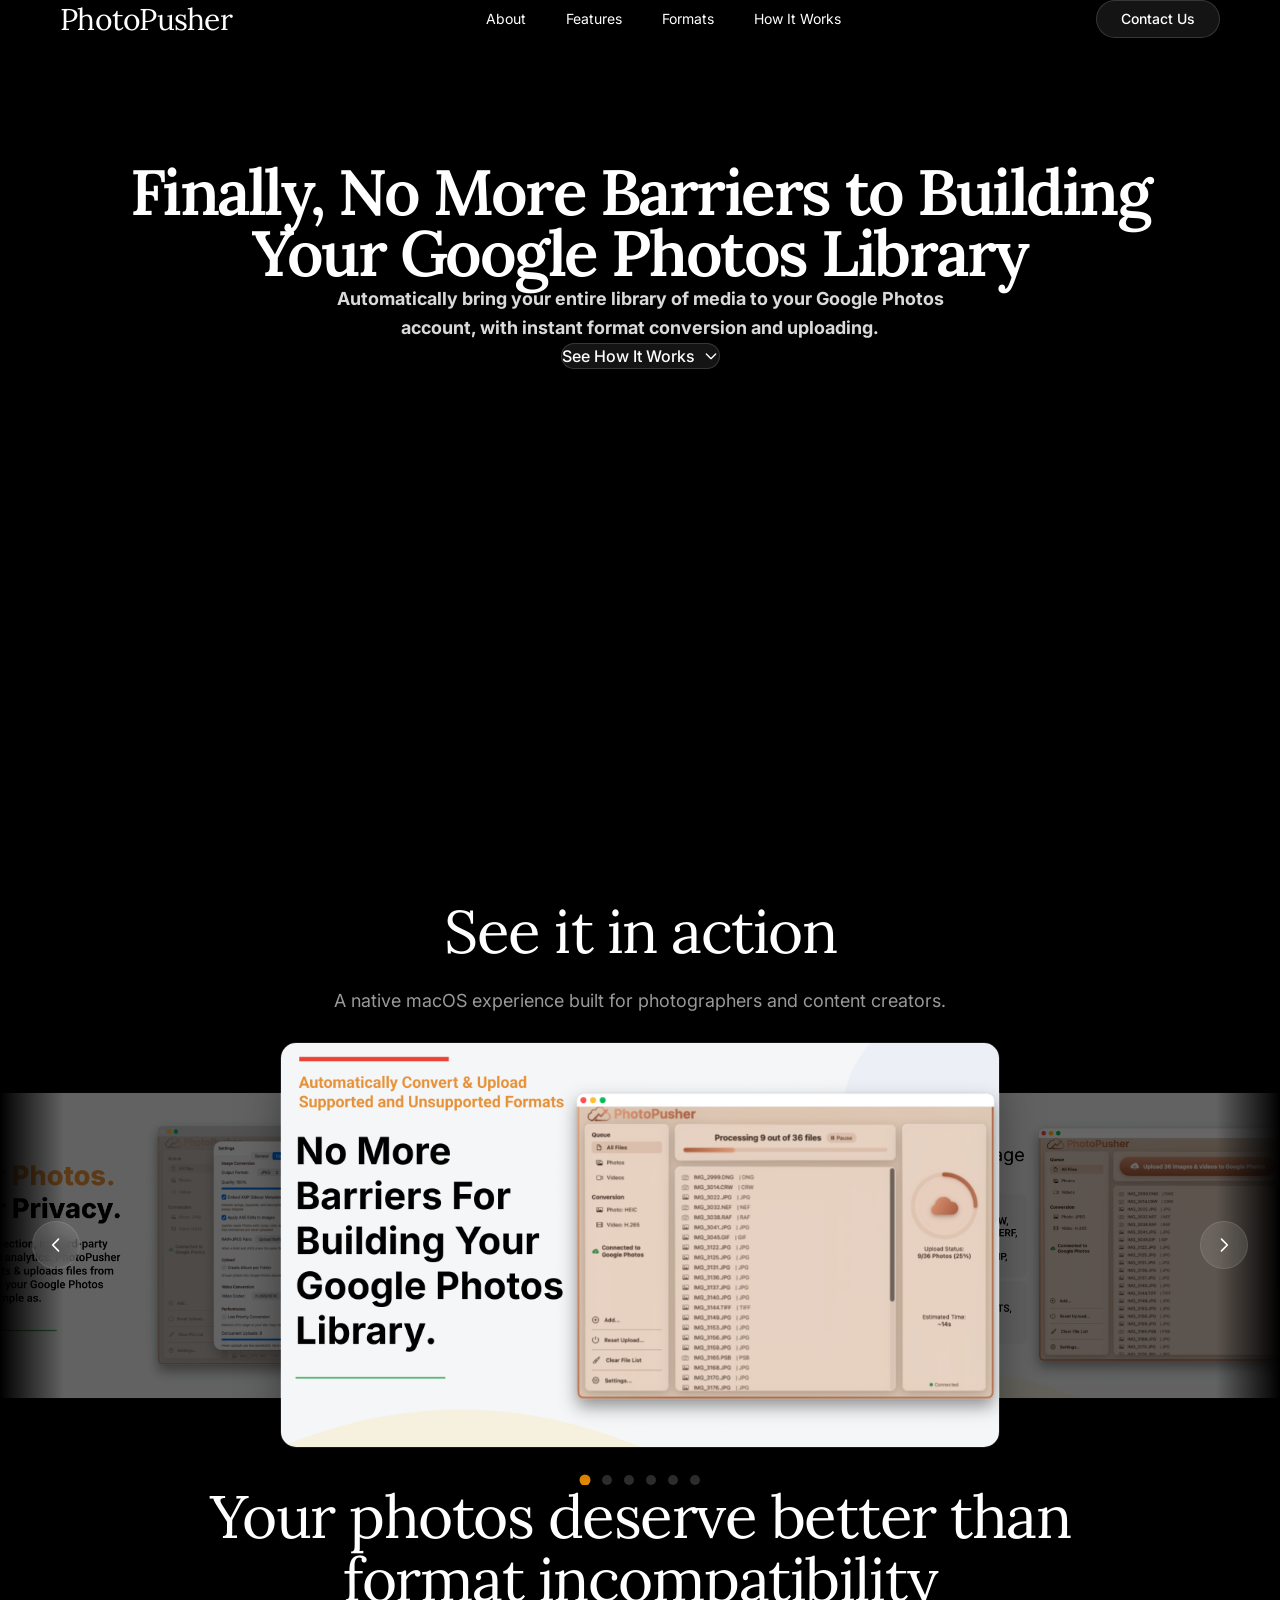
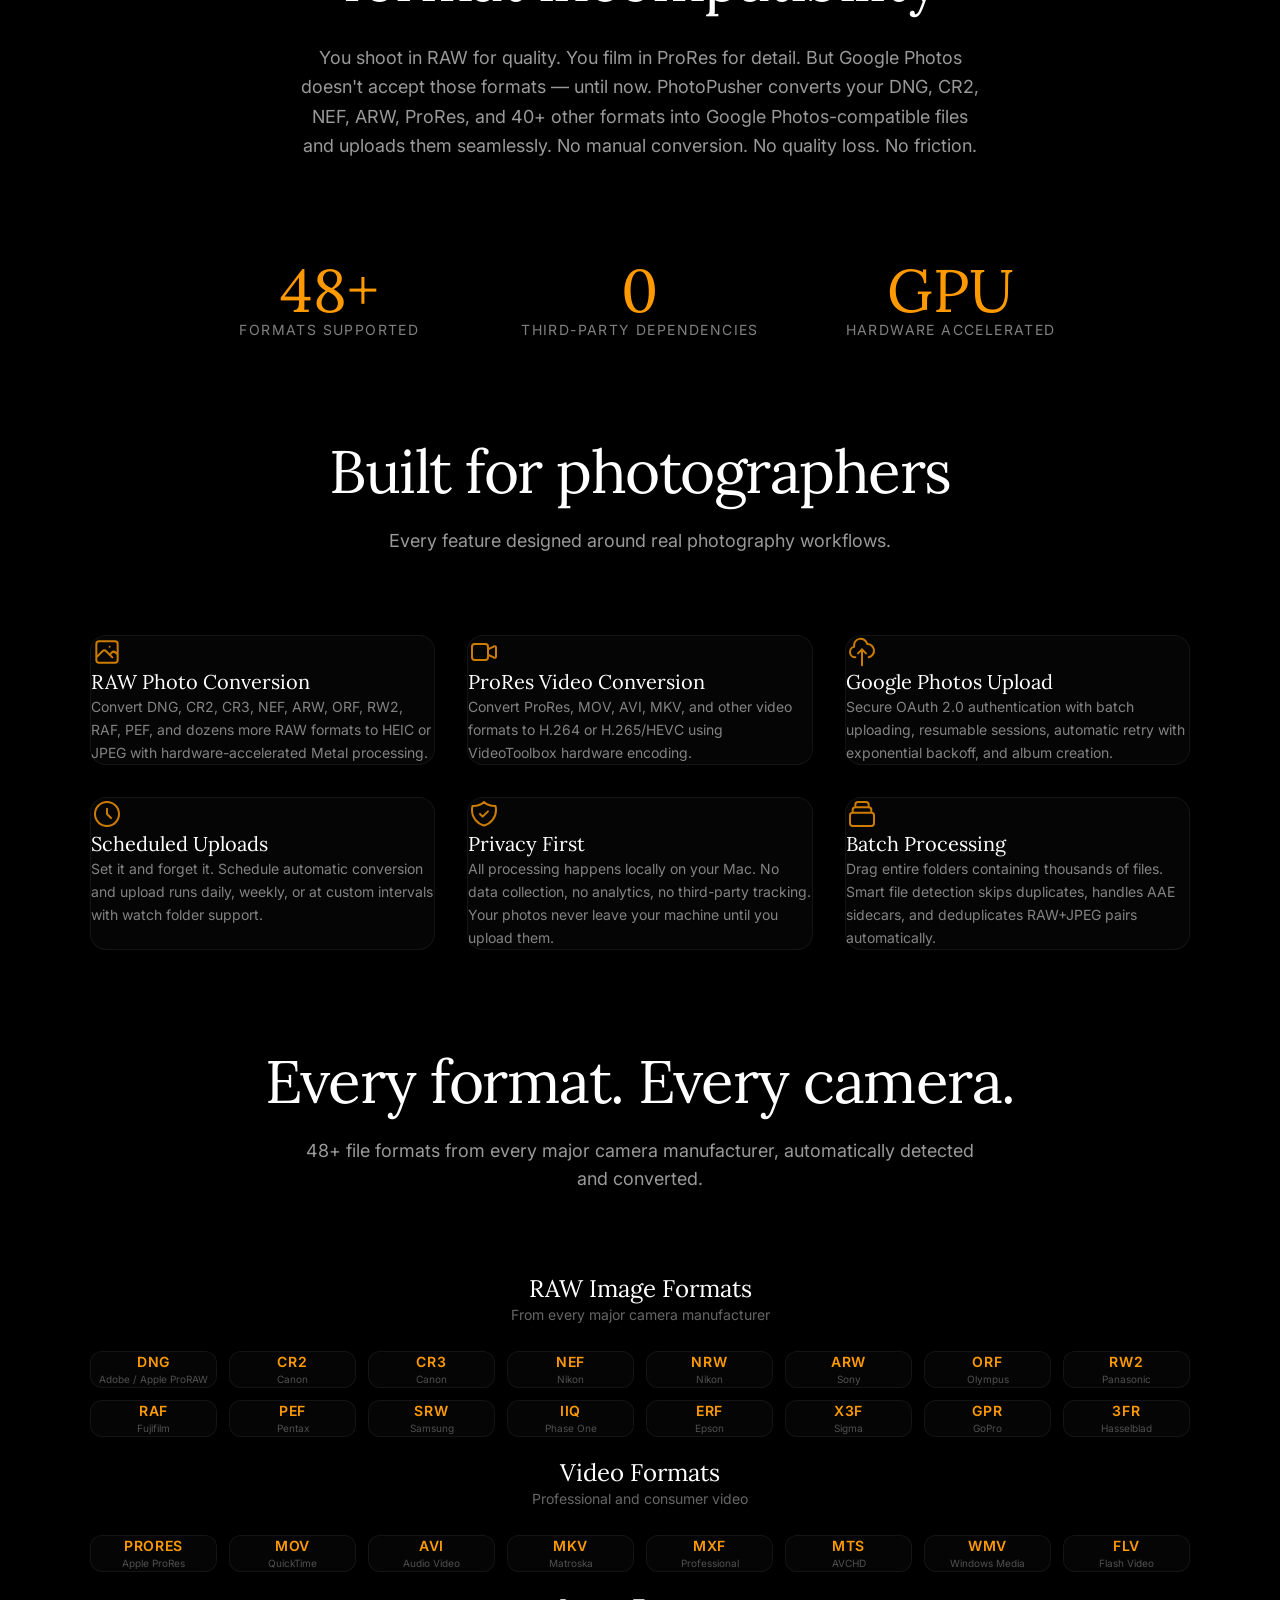
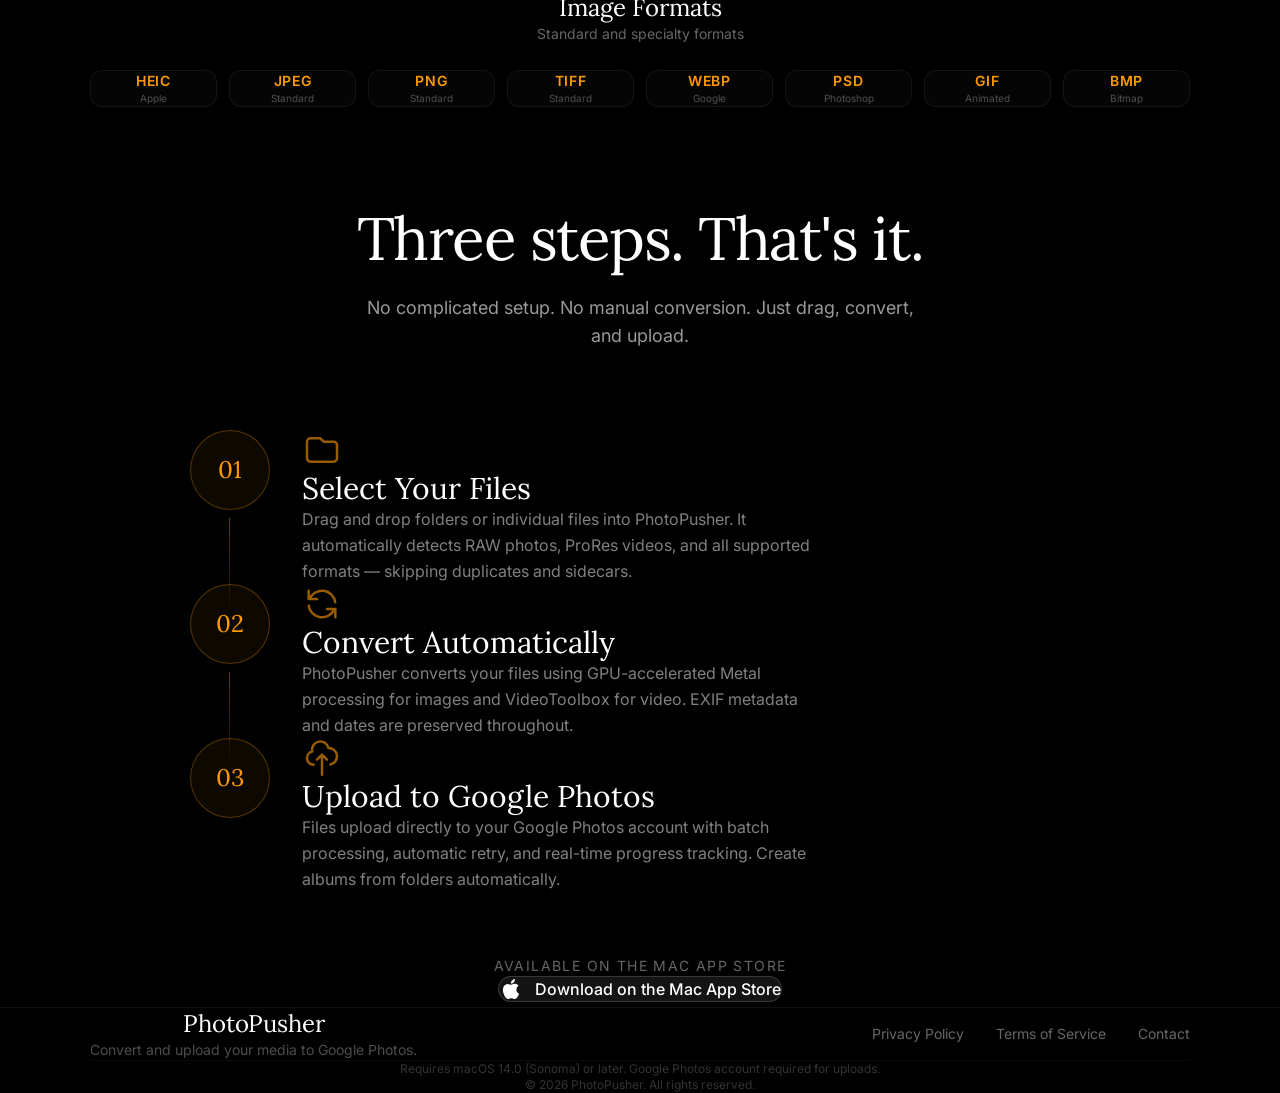
==== index.html @ 632a6e5b "Add files via upload" ====
<!doctype html>
<html lang="en">
  <head>
    <meta charset="UTF-8" />
    <link rel="icon" type="image/svg+xml" href="/favicon.svg" />
    <meta name="viewport" content="width=device-width, initial-scale=1.0" />
    <link rel="preconnect" href="https://fonts.googleapis.com" />
    <link rel="preconnect" href="https://fonts.gstatic.com" crossorigin />
    <link href="https://fonts.googleapis.com/css2?family=Lora:ital,wght@0,400;0,500;0,600;0,700;1,400&family=Inter:wght@300;400;500;600;700&display=swap" rel="stylesheet" />
    <title>PhotoPusher — Convert & Upload Media to Google Photos</title>
    <meta name="description" content="Convert RAW photos, ProRes videos, and 48+ formats to Google Photos-compatible files and upload them seamlessly. Built for macOS." />
    <script type="module" crossorigin src="/assets/index-BSKEgIb6.js"></script>
    <link rel="stylesheet" crossorigin href="/assets/index-DmNKzVq6.css">
  </head>
  <body>
    <div id="root"></div>
  </body>
</html>
---- assets/index-DmNKzVq6.css ----
/*! tailwindcss v4.2.2 | MIT License | https://tailwindcss.com */
@layer properties{@supports (((-webkit-hyphens:none)) and (not (margin-trim:inline))) or ((-moz-orient:inline) and (not (color:rgb(from red r g b)))){*,:before,:after,::backdrop{--tw-translate-x:0;--tw-translate-y:0;--tw-translate-z:0;--tw-scale-x:1;--tw-scale-y:1;--tw-scale-z:1;--tw-rotate-x:initial;--tw-rotate-y:initial;--tw-rotate-z:initial;--tw-skew-x:initial;--tw-skew-y:initial;--tw-space-y-reverse:0;--tw-border-style:solid;--tw-gradient-position:initial;--tw-gradient-from:#0000;--tw-gradient-via:#0000;--tw-gradient-to:#0000;--tw-gradient-stops:initial;--tw-gradient-via-stops:initial;--tw-gradient-from-position:0%;--tw-gradient-via-position:50%;--tw-gradient-to-position:100%;--tw-leading:initial;--tw-font-weight:initial;--tw-tracking:initial;--tw-shadow:0 0 #0000;--tw-shadow-color:initial;--tw-shadow-alpha:100%;--tw-inset-shadow:0 0 #0000;--tw-inset-shadow-color:initial;--tw-inset-shadow-alpha:100%;--tw-ring-color:initial;--tw-ring-shadow:0 0 #0000;--tw-inset-ring-color:initial;--tw-inset-ring-shadow:0 0 #0000;--tw-ring-inset:initial;--tw-ring-offset-width:0px;--tw-ring-offset-color:#fff;--tw-ring-offset-shadow:0 0 #0000;--tw-blur:initial;--tw-brightness:initial;--tw-contrast:initial;--tw-grayscale:initial;--tw-hue-rotate:initial;--tw-invert:initial;--tw-opacity:initial;--tw-saturate:initial;--tw-sepia:initial;--tw-drop-shadow:initial;--tw-drop-shadow-color:initial;--tw-drop-shadow-alpha:100%;--tw-drop-shadow-size:initial;--tw-backdrop-blur:initial;--tw-backdrop-brightness:initial;--tw-backdrop-contrast:initial;--tw-backdrop-grayscale:initial;--tw-backdrop-hue-rotate:initial;--tw-backdrop-invert:initial;--tw-backdrop-opacity:initial;--tw-backdrop-saturate:initial;--tw-backdrop-sepia:initial;--tw-duration:initial}}}@layer theme{:root,:host{--font-sans:ui-sans-serif, system-ui, sans-serif, "Apple Color Emoji", "Segoe UI Emoji", "Segoe UI Symbol", "Noto Color Emoji";--font-mono:ui-monospace, SFMono-Regular, Menlo, Monaco, Consolas, "Liberation Mono", "Courier New", monospace;--color-amber-500:oklch(76.9% .188 70.08);--color-black:#000;--color-white:#fff;--spacing:.25rem;--container-lg:32rem;--container-2xl:42rem;--container-5xl:64rem;--text-xs:.75rem;--text-xs--line-height:calc(1 / .75);--text-sm:.875rem;--text-sm--line-height:calc(1.25 / .875);--text-base:1rem;--text-base--line-height:calc(1.5 / 1);--text-lg:1.125rem;--text-lg--line-height:calc(1.75 / 1.125);--text-xl:1.25rem;--text-xl--line-height:calc(1.75 / 1.25);--text-2xl:1.5rem;--text-2xl--line-height:calc(2 / 1.5);--text-3xl:1.875rem;--text-3xl--line-height:calc(2.25 / 1.875);--text-4xl:2.25rem;--text-4xl--line-height:calc(2.5 / 2.25);--text-5xl:3rem;--text-5xl--line-height:1;--text-6xl:3.75rem;--text-6xl--line-height:1;--font-weight-medium:500;--font-weight-semibold:600;--font-weight-bold:700;--tracking-tight:-.025em;--tracking-wider:.05em;--tracking-widest:.1em;--leading-relaxed:1.625;--radius-xl:.75rem;--radius-2xl:1rem;--blur-sm:8px;--default-transition-duration:.15s;--default-transition-timing-function:cubic-bezier(.4, 0, .2, 1);--default-font-family:var(--font-sans);--default-mono-font-family:var(--font-mono)}}@layer base{*,:after,:before,::backdrop{box-sizing:border-box;border:0 solid;margin:0;padding:0}::file-selector-button{box-sizing:border-box;border:0 solid;margin:0;padding:0}html,:host{-webkit-text-size-adjust:100%;tab-size:4;line-height:1.5;font-family:var(--default-font-family,ui-sans-serif, system-ui, sans-serif, "Apple Color Emoji", "Segoe UI Emoji", "Segoe UI Symbol", "Noto Color Emoji");font-feature-settings:var(--default-font-feature-settings,normal);font-variation-settings:var(--default-font-variation-settings,normal);-webkit-tap-highlight-color:transparent}hr{height:0;color:inherit;border-top-width:1px}abbr:where([title]){-webkit-text-decoration:underline dotted;text-decoration:underline dotted}h1,h2,h3,h4,h5,h6{font-size:inherit;font-weight:inherit}a{color:inherit;-webkit-text-decoration:inherit;-webkit-text-decoration:inherit;-webkit-text-decoration:inherit;-webkit-text-decoration:inherit;text-decoration:inherit}b,strong{font-weight:bolder}code,kbd,samp,pre{font-family:var(--default-mono-font-family,ui-monospace, SFMono-Regular, Menlo, Monaco, Consolas, "Liberation Mono", "Courier New", monospace);font-feature-settings:var(--default-mono-font-feature-settings,normal);font-variation-settings:var(--default-mono-font-variation-settings,normal);font-size:1em}small{font-size:80%}sub,sup{vertical-align:baseline;font-size:75%;line-height:0;position:relative}sub{bottom:-.25em}sup{top:-.5em}table{text-indent:0;border-color:inherit;border-collapse:collapse}:-moz-focusring{outline:auto}progress{vertical-align:baseline}summary{display:list-item}ol,ul,menu{list-style:none}img,svg,video,canvas,audio,iframe,embed,object{vertical-align:middle;display:block}img,video{max-width:100%;height:auto}button,input,select,optgroup,textarea{font:inherit;font-feature-settings:inherit;font-variation-settings:inherit;letter-spacing:inherit;color:inherit;opacity:1;background-color:#0000;border-radius:0}::file-selector-button{font:inherit;font-feature-settings:inherit;font-variation-settings:inherit;letter-spacing:inherit;color:inherit;opacity:1;background-color:#0000;border-radius:0}:where(select:is([multiple],[size])) optgroup{font-weight:bolder}:where(select:is([multiple],[size])) optgroup option{padding-inline-start:20px}::file-selector-button{margin-inline-end:4px}::placeholder{opacity:1}@supports (not ((-webkit-appearance:-apple-pay-button))) or (contain-intrinsic-size:1px){::placeholder{color:currentColor}@supports (color:color-mix(in lab, red, red)){::placeholder{color:color-mix(in oklab, currentcolor 50%, transparent)}}}textarea{resize:vertical}::-webkit-search-decoration{-webkit-appearance:none}::-webkit-date-and-time-value{min-height:1lh;text-align:inherit}::-webkit-datetime-edit{display:inline-flex}::-webkit-datetime-edit-fields-wrapper{padding:0}::-webkit-datetime-edit{padding-block:0}::-webkit-datetime-edit-year-field{padding-block:0}::-webkit-datetime-edit-month-field{padding-block:0}::-webkit-datetime-edit-day-field{padding-block:0}::-webkit-datetime-edit-hour-field{padding-block:0}::-webkit-datetime-edit-minute-field{padding-block:0}::-webkit-datetime-edit-second-field{padding-block:0}::-webkit-datetime-edit-millisecond-field{padding-block:0}::-webkit-datetime-edit-meridiem-field{padding-block:0}::-webkit-calendar-picker-indicator{line-height:1}:-moz-ui-invalid{box-shadow:none}button,input:where([type=button],[type=reset],[type=submit]){appearance:button}::file-selector-button{appearance:button}::-webkit-inner-spin-button{height:auto}::-webkit-outer-spin-button{height:auto}[hidden]:where(:not([hidden=until-found])){display:none!important}}@layer components;@layer utilities{.pointer-events-none{pointer-events:none}.absolute{position:absolute}.relative{position:relative}.inset-0{inset:calc(var(--spacing) * 0)}.top-0{top:calc(var(--spacing) * 0)}.top-1\/2{top:50%}.top-\[88px\]{top:88px}.right-0{right:calc(var(--spacing) * 0)}.right-8{right:calc(var(--spacing) * 8)}.bottom-0{bottom:calc(var(--spacing) * 0)}.left-0{left:calc(var(--spacing) * 0)}.left-8{left:calc(var(--spacing) * 8)}.left-\[39px\]{left:39px}.z-0{z-index:0}.z-10{z-index:10}.z-50{z-index:50}.z-\[2\]{z-index:2}.container{width:100%}@media (width>=40rem){.container{max-width:40rem}}@media (width>=48rem){.container{max-width:48rem}}@media (width>=64rem){.container{max-width:64rem}}@media (width>=80rem){.container{max-width:80rem}}@media (width>=96rem){.container{max-width:96rem}}.mt-1{margin-top:calc(var(--spacing) * 1)}.mt-2{margin-top:calc(var(--spacing) * 2)}.mt-6{margin-top:calc(var(--spacing) * 6)}.mt-8{margin-top:calc(var(--spacing) * 8)}.mt-12{margin-top:calc(var(--spacing) * 12)}.mb-3{margin-bottom:calc(var(--spacing) * 3)}.mb-5{margin-bottom:calc(var(--spacing) * 5)}.mb-6{margin-bottom:calc(var(--spacing) * 6)}.mb-16{margin-bottom:calc(var(--spacing) * 16)}.block{display:block}.flex{display:flex}.grid{display:grid}.hidden{display:none}.inline-flex{display:inline-flex}.h-2\.5{height:calc(var(--spacing) * 2.5)}.h-4{height:calc(var(--spacing) * 4)}.h-5{height:calc(var(--spacing) * 5)}.h-6{height:calc(var(--spacing) * 6)}.h-8{height:calc(var(--spacing) * 8)}.h-10{height:calc(var(--spacing) * 10)}.h-12{height:calc(var(--spacing) * 12)}.h-20{height:calc(var(--spacing) * 20)}.h-32{height:calc(var(--spacing) * 32)}.h-\[calc\(100\%-56px\)\]{height:calc(100% - 56px)}.h-auto{height:auto}.h-full{height:100%}.min-h-screen{min-height:100vh}.w-2\.5{width:calc(var(--spacing) * 2.5)}.w-4{width:calc(var(--spacing) * 4)}.w-5{width:calc(var(--spacing) * 5)}.w-6{width:calc(var(--spacing) * 6)}.w-8{width:calc(var(--spacing) * 8)}.w-10{width:calc(var(--spacing) * 10)}.w-12{width:calc(var(--spacing) * 12)}.w-16{width:calc(var(--spacing) * 16)}.w-20{width:calc(var(--spacing) * 20)}.w-full{width:100%}.w-px{width:1px}.max-w-2xl{max-width:var(--container-2xl)}.max-w-5xl{max-width:var(--container-5xl)}.max-w-lg{max-width:var(--container-lg)}.flex-shrink-0{flex-shrink:0}.-translate-y-1\/2{--tw-translate-y:calc(calc(1 / 2 * 100%) * -1);translate:var(--tw-translate-x) var(--tw-translate-y)}.scale-110{--tw-scale-x:110%;--tw-scale-y:110%;--tw-scale-z:110%;scale:var(--tw-scale-x) var(--tw-scale-y)}.transform{transform:var(--tw-rotate-x,) var(--tw-rotate-y,) var(--tw-rotate-z,) var(--tw-skew-x,) var(--tw-skew-y,)}.cursor-pointer{cursor:pointer}.grid-cols-1{grid-template-columns:repeat(1,minmax(0,1fr))}.grid-cols-2{grid-template-columns:repeat(2,minmax(0,1fr))}.flex-col{flex-direction:column}.items-center{align-items:center}.items-start{align-items:flex-start}.justify-between{justify-content:space-between}.justify-center{justify-content:center}.gap-2{gap:calc(var(--spacing) * 2)}.gap-3{gap:calc(var(--spacing) * 3)}.gap-8{gap:calc(var(--spacing) * 8)}.gap-10{gap:calc(var(--spacing) * 10)}:where(.space-y-0>:not(:last-child)){--tw-space-y-reverse:0;margin-block-start:calc(calc(var(--spacing) * 0) * var(--tw-space-y-reverse));margin-block-end:calc(calc(var(--spacing) * 0) * calc(1 - var(--tw-space-y-reverse)))}:where(.space-y-16>:not(:last-child)){--tw-space-y-reverse:0;margin-block-start:calc(calc(var(--spacing) * 16) * var(--tw-space-y-reverse));margin-block-end:calc(calc(var(--spacing) * 16) * calc(1 - var(--tw-space-y-reverse)))}.truncate{text-overflow:ellipsis;white-space:nowrap;overflow:hidden}.overflow-hidden{overflow:hidden}.rounded-2xl{border-radius:var(--radius-2xl)}.rounded-full{border-radius:3.40282e38px}.rounded-xl{border-radius:var(--radius-xl)}.border{border-style:var(--tw-border-style);border-width:1px}.border-t{border-top-style:var(--tw-border-style);border-top-width:1px}.border-amber-500\/30{border-color:#f99c004d}@supports (color:color-mix(in lab, red, red)){.border-amber-500\/30{border-color:color-mix(in oklab, var(--color-amber-500) 30%, transparent)}}.border-white\/10{border-color:#ffffff1a}@supports (color:color-mix(in lab, red, red)){.border-white\/10{border-color:color-mix(in oklab, var(--color-white) 10%, transparent)}}.border-white\/\[0\.1\]{border-color:#ffffff1a}@supports (color:color-mix(in lab, red, red)){.border-white\/\[0\.1\]{border-color:color-mix(in oklab, var(--color-white) 10%, transparent)}}.border-white\/\[0\.04\]{border-color:#ffffff0a}@supports (color:color-mix(in lab, red, red)){.border-white\/\[0\.04\]{border-color:color-mix(in oklab, var(--color-white) 4%, transparent)}}.border-white\/\[0\.06\]{border-color:#ffffff0f}@supports (color:color-mix(in lab, red, red)){.border-white\/\[0\.06\]{border-color:color-mix(in oklab, var(--color-white) 6%, transparent)}}.bg-amber-500{background-color:var(--color-amber-500)}.bg-amber-500\/5{background-color:#f99c000d}@supports (color:color-mix(in lab, red, red)){.bg-amber-500\/5{background-color:color-mix(in oklab, var(--color-amber-500) 5%, transparent)}}.bg-black{background-color:var(--color-black)}.bg-white\/10{background-color:#ffffff1a}@supports (color:color-mix(in lab, red, red)){.bg-white\/10{background-color:color-mix(in oklab, var(--color-white) 10%, transparent)}}.bg-white\/20{background-color:#fff3}@supports (color:color-mix(in lab, red, red)){.bg-white\/20{background-color:color-mix(in oklab, var(--color-white) 20%, transparent)}}.bg-white\/\[0\.02\]{background-color:#ffffff05}@supports (color:color-mix(in lab, red, red)){.bg-white\/\[0\.02\]{background-color:color-mix(in oklab, var(--color-white) 2%, transparent)}}.bg-gradient-to-b{--tw-gradient-position:to bottom in oklab;background-image:linear-gradient(var(--tw-gradient-stops))}.bg-gradient-to-l{--tw-gradient-position:to left in oklab;background-image:linear-gradient(var(--tw-gradient-stops))}.bg-gradient-to-r{--tw-gradient-position:to right in oklab;background-image:linear-gradient(var(--tw-gradient-stops))}.bg-gradient-to-t{--tw-gradient-position:to top in oklab;background-image:linear-gradient(var(--tw-gradient-stops))}.from-amber-500\/40{--tw-gradient-from:#f99c0066}@supports (color:color-mix(in lab, red, red)){.from-amber-500\/40{--tw-gradient-from:color-mix(in oklab, var(--color-amber-500) 40%, transparent)}}.from-amber-500\/40{--tw-gradient-stops:var(--tw-gradient-via-stops,var(--tw-gradient-position), var(--tw-gradient-from) var(--tw-gradient-from-position), var(--tw-gradient-to) var(--tw-gradient-to-position))}.from-black{--tw-gradient-from:var(--color-black);--tw-gradient-stops:var(--tw-gradient-via-stops,var(--tw-gradient-position), var(--tw-gradient-from) var(--tw-gradient-from-position), var(--tw-gradient-to) var(--tw-gradient-to-position))}.to-amber-500\/0{--tw-gradient-to:#0000}@supports (color:color-mix(in lab, red, red)){.to-amber-500\/0{--tw-gradient-to:color-mix(in oklab, var(--color-amber-500) 0%, transparent)}}.to-amber-500\/0{--tw-gradient-stops:var(--tw-gradient-via-stops,var(--tw-gradient-position), var(--tw-gradient-from) var(--tw-gradient-from-position), var(--tw-gradient-to) var(--tw-gradient-to-position))}.to-transparent{--tw-gradient-to:transparent;--tw-gradient-stops:var(--tw-gradient-via-stops,var(--tw-gradient-position), var(--tw-gradient-from) var(--tw-gradient-from-position), var(--tw-gradient-to) var(--tw-gradient-to-position))}.object-cover{object-fit:cover}.p-4{padding:calc(var(--spacing) * 4)}.p-8{padding:calc(var(--spacing) * 8)}.px-6{padding-inline:calc(var(--spacing) * 6)}.px-8{padding-inline:calc(var(--spacing) * 8)}.px-10{padding-inline:calc(var(--spacing) * 10)}.py-3\.5{padding-block:calc(var(--spacing) * 3.5)}.py-4{padding-block:calc(var(--spacing) * 4)}.py-6{padding-block:calc(var(--spacing) * 6)}.py-12{padding-block:calc(var(--spacing) * 12)}.py-16{padding-block:calc(var(--spacing) * 16)}.py-24{padding-block:calc(var(--spacing) * 24)}.py-32{padding-block:calc(var(--spacing) * 32)}.pt-2{padding-top:calc(var(--spacing) * 2)}.pt-8{padding-top:calc(var(--spacing) * 8)}.text-center{text-align:center}.text-2xl{font-size:var(--text-2xl);line-height:var(--tw-leading,var(--text-2xl--line-height))}.text-3xl{font-size:var(--text-3xl);line-height:var(--tw-leading,var(--text-3xl--line-height))}.text-4xl{font-size:var(--text-4xl);line-height:var(--tw-leading,var(--text-4xl--line-height))}.text-5xl{font-size:var(--text-5xl);line-height:var(--tw-leading,var(--text-5xl--line-height))}.text-base{font-size:var(--text-base);line-height:var(--tw-leading,var(--text-base--line-height))}.text-sm{font-size:var(--text-sm);line-height:var(--tw-leading,var(--text-sm--line-height))}.text-xl{font-size:var(--text-xl);line-height:var(--tw-leading,var(--text-xl--line-height))}.text-xs{font-size:var(--text-xs);line-height:var(--tw-leading,var(--text-xs--line-height))}.text-\[10px\]{font-size:10px}.text-\[32px\]{font-size:32px}.leading-\[0\.95\]{--tw-leading:.95;line-height:.95}.leading-\[1\.05\]{--tw-leading:1.05;line-height:1.05}.leading-relaxed{--tw-leading:var(--leading-relaxed);line-height:var(--leading-relaxed)}.font-bold{--tw-font-weight:var(--font-weight-bold);font-weight:var(--font-weight-bold)}.font-medium{--tw-font-weight:var(--font-weight-medium);font-weight:var(--font-weight-medium)}.font-semibold{--tw-font-weight:var(--font-weight-semibold);font-weight:var(--font-weight-semibold)}.tracking-\[-1\.5px\]{--tw-tracking:-1.5px;letter-spacing:-1.5px}.tracking-\[-2\.46px\]{--tw-tracking:-2.46px;letter-spacing:-2.46px}.tracking-tight{--tw-tracking:var(--tracking-tight);letter-spacing:var(--tracking-tight)}.tracking-wider{--tw-tracking:var(--tracking-wider);letter-spacing:var(--tracking-wider)}.tracking-widest{--tw-tracking:var(--tracking-widest);letter-spacing:var(--tracking-widest)}.text-amber-500{color:var(--color-amber-500)}.text-amber-500\/60{color:#f99c0099}@supports (color:color-mix(in lab, red, red)){.text-amber-500\/60{color:color-mix(in oklab, var(--color-amber-500) 60%, transparent)}}.text-amber-500\/80{color:#f99c00cc}@supports (color:color-mix(in lab, red, red)){.text-amber-500\/80{color:color-mix(in oklab, var(--color-amber-500) 80%, transparent)}}.text-white{color:var(--color-white)}.text-white\/20{color:#fff3}@supports (color:color-mix(in lab, red, red)){.text-white\/20{color:color-mix(in oklab, var(--color-white) 20%, transparent)}}.text-white\/30{color:#ffffff4d}@supports (color:color-mix(in lab, red, red)){.text-white\/30{color:color-mix(in oklab, var(--color-white) 30%, transparent)}}.text-white\/40{color:#fff6}@supports (color:color-mix(in lab, red, red)){.text-white\/40{color:color-mix(in oklab, var(--color-white) 40%, transparent)}}.text-white\/50{color:#ffffff80}@supports (color:color-mix(in lab, red, red)){.text-white\/50{color:color-mix(in oklab, var(--color-white) 50%, transparent)}}.text-white\/60{color:#fff9}@supports (color:color-mix(in lab, red, red)){.text-white\/60{color:color-mix(in oklab, var(--color-white) 60%, transparent)}}.text-white\/85{color:#ffffffd9}@supports (color:color-mix(in lab, red, red)){.text-white\/85{color:color-mix(in oklab, var(--color-white) 85%, transparent)}}.uppercase{text-transform:uppercase}.opacity-40{opacity:.4}.shadow-2xl{--tw-shadow:0 25px 50px -12px var(--tw-shadow-color,#00000040);box-shadow:var(--tw-inset-shadow), var(--tw-inset-ring-shadow), var(--tw-ring-offset-shadow), var(--tw-ring-shadow), var(--tw-shadow)}.shadow-xl{--tw-shadow:0 20px 25px -5px var(--tw-shadow-color,#0000001a), 0 8px 10px -6px var(--tw-shadow-color,#0000001a);box-shadow:var(--tw-inset-shadow), var(--tw-inset-ring-shadow), var(--tw-ring-offset-shadow), var(--tw-ring-shadow), var(--tw-shadow)}.shadow-black\/60{--tw-shadow-color:#0009}@supports (color:color-mix(in lab, red, red)){.shadow-black\/60{--tw-shadow-color:color-mix(in oklab, color-mix(in oklab, var(--color-black) 60%, transparent) var(--tw-shadow-alpha), transparent)}}.filter{filter:var(--tw-blur,) var(--tw-brightness,) var(--tw-contrast,) var(--tw-grayscale,) var(--tw-hue-rotate,) var(--tw-invert,) var(--tw-saturate,) var(--tw-sepia,) var(--tw-drop-shadow,)}.backdrop-blur-sm{--tw-backdrop-blur:blur(var(--blur-sm));-webkit-backdrop-filter:var(--tw-backdrop-blur,) var(--tw-backdrop-brightness,) var(--tw-backdrop-contrast,) var(--tw-backdrop-grayscale,) var(--tw-backdrop-hue-rotate,) var(--tw-backdrop-invert,) var(--tw-backdrop-opacity,) var(--tw-backdrop-saturate,) var(--tw-backdrop-sepia,);backdrop-filter:var(--tw-backdrop-blur,) var(--tw-backdrop-brightness,) var(--tw-backdrop-contrast,) var(--tw-backdrop-grayscale,) var(--tw-backdrop-hue-rotate,) var(--tw-backdrop-invert,) var(--tw-backdrop-opacity,) var(--tw-backdrop-saturate,) var(--tw-backdrop-sepia,)}.transition-all{transition-property:all;transition-timing-function:var(--tw-ease,var(--default-transition-timing-function));transition-duration:var(--tw-duration,var(--default-transition-duration))}.transition-colors{transition-property:color,background-color,border-color,outline-color,text-decoration-color,fill,stroke,--tw-gradient-from,--tw-gradient-via,--tw-gradient-to;transition-timing-function:var(--tw-ease,var(--default-transition-timing-function));transition-duration:var(--tw-duration,var(--default-transition-duration))}.transition-opacity{transition-property:opacity;transition-timing-function:var(--tw-ease,var(--default-transition-timing-function));transition-duration:var(--tw-duration,var(--default-transition-duration))}.duration-200{--tw-duration:.2s;transition-duration:.2s}.duration-300{--tw-duration:.3s;transition-duration:.3s}.duration-500{--tw-duration:.5s;transition-duration:.5s}@media (hover:hover){.hover\:border-amber-500\/30:hover{border-color:#f99c004d}@supports (color:color-mix(in lab, red, red)){.hover\:border-amber-500\/30:hover{border-color:color-mix(in oklab, var(--color-amber-500) 30%, transparent)}}.hover\:border-white\/\[0\.12\]:hover{border-color:#ffffff1f}@supports (color:color-mix(in lab, red, red)){.hover\:border-white\/\[0\.12\]:hover{border-color:color-mix(in oklab, var(--color-white) 12%, transparent)}}.hover\:bg-white\/20:hover{background-color:#fff3}@supports (color:color-mix(in lab, red, red)){.hover\:bg-white\/20:hover{background-color:color-mix(in oklab, var(--color-white) 20%, transparent)}}.hover\:bg-white\/40:hover{background-color:#fff6}@supports (color:color-mix(in lab, red, red)){.hover\:bg-white\/40:hover{background-color:color-mix(in oklab, var(--color-white) 40%, transparent)}}.hover\:bg-white\/\[0\.05\]:hover{background-color:#ffffff0d}@supports (color:color-mix(in lab, red, red)){.hover\:bg-white\/\[0\.05\]:hover{background-color:color-mix(in oklab, var(--color-white) 5%, transparent)}}.hover\:bg-white\/\[0\.06\]:hover{background-color:#ffffff0f}@supports (color:color-mix(in lab, red, red)){.hover\:bg-white\/\[0\.06\]:hover{background-color:color-mix(in oklab, var(--color-white) 6%, transparent)}}.hover\:text-white\/70:hover{color:#ffffffb3}@supports (color:color-mix(in lab, red, red)){.hover\:text-white\/70:hover{color:color-mix(in oklab, var(--color-white) 70%, transparent)}}.hover\:opacity-50:hover{opacity:.5}.hover\:opacity-80:hover{opacity:.8}}@media (width>=40rem){.sm\:grid-cols-3{grid-template-columns:repeat(3,minmax(0,1fr))}.sm\:grid-cols-4{grid-template-columns:repeat(4,minmax(0,1fr))}.sm\:text-3xl{font-size:var(--text-3xl);line-height:var(--tw-leading,var(--text-3xl--line-height))}.sm\:text-5xl{font-size:var(--text-5xl);line-height:var(--tw-leading,var(--text-5xl--line-height))}.sm\:text-6xl{font-size:var(--text-6xl);line-height:var(--tw-leading,var(--text-6xl--line-height))}.sm\:text-lg{font-size:var(--text-lg);line-height:var(--tw-leading,var(--text-lg--line-height))}.sm\:text-\[48px\]{font-size:48px}}@media (width>=48rem){.md\:flex{display:flex}.md\:inline{display:inline}.md\:grid-cols-2{grid-template-columns:repeat(2,minmax(0,1fr))}.md\:flex-row{flex-direction:row}.md\:object-cover{object-fit:cover}.md\:text-left{text-align:left}.md\:text-6xl{font-size:var(--text-6xl);line-height:var(--tw-leading,var(--text-6xl--line-height))}.md\:text-\[64px\]{font-size:64px}}@media (width>=64rem){.lg\:grid-cols-3{grid-template-columns:repeat(3,minmax(0,1fr))}.lg\:grid-cols-8{grid-template-columns:repeat(8,minmax(0,1fr))}}.animate-fade-rise{animation:.8s ease-out both fade-rise}.animate-fade-rise-delay{animation:.8s ease-out .2s both fade-rise}.animate-fade-rise-delay-2{animation:.8s ease-out .4s both fade-rise}.font-display{font-family:Lora,serif}.font-body{font-family:Inter,sans-serif}}@keyframes fade-rise{0%{opacity:0;transform:translateY(24px)}to{opacity:1;transform:translateY(0)}}*{box-sizing:border-box;margin:0;padding:0}body{color:#fff;-webkit-font-smoothing:antialiased;-moz-osx-font-smoothing:grayscale;background:#000;font-family:Inter,sans-serif}.liquid-glass{-webkit-backdrop-filter:blur(12px);background:#ffffff14;border:1px solid #ffffff26;transition:all .3s}.liquid-glass:hover{background:#ffffff24;border-color:#ffffff40;transform:scale(1.03)}html{scroll-behavior:smooth}@media (width<=768px){#hero-video{object-position:25% 50%!important}}section[id]{scroll-margin-top:80px}@property --tw-translate-x{syntax:"*";inherits:false;initial-value:0}@property --tw-translate-y{syntax:"*";inherits:false;initial-value:0}@property --tw-translate-z{syntax:"*";inherits:false;initial-value:0}@property --tw-scale-x{syntax:"*";inherits:false;initial-value:1}@property --tw-scale-y{syntax:"*";inherits:false;initial-value:1}@property --tw-scale-z{syntax:"*";inherits:false;initial-value:1}@property --tw-rotate-x{syntax:"*";inherits:false}@property --tw-rotate-y{syntax:"*";inherits:false}@property --tw-rotate-z{syntax:"*";inherits:false}@property --tw-skew-x{syntax:"*";inherits:false}@property --tw-skew-y{syntax:"*";inherits:false}@property --tw-space-y-reverse{syntax:"*";inherits:false;initial-value:0}@property --tw-border-style{syntax:"*";inherits:false;initial-value:solid}@property --tw-gradient-position{syntax:"*";inherits:false}@property --tw-gradient-from{syntax:"<color>";inherits:false;initial-value:#0000}@property --tw-gradient-via{syntax:"<color>";inherits:false;initial-value:#0000}@property --tw-gradient-to{syntax:"<color>";inherits:false;initial-value:#0000}@property --tw-gradient-stops{syntax:"*";inherits:false}@property --tw-gradient-via-stops{syntax:"*";inherits:false}@property --tw-gradient-from-position{syntax:"<length-percentage>";inherits:false;initial-value:0%}@property --tw-gradient-via-position{syntax:"<length-percentage>";inherits:false;initial-value:50%}@property --tw-gradient-to-position{syntax:"<length-percentage>";inherits:false;initial-value:100%}@property --tw-leading{syntax:"*";inherits:false}@property --tw-font-weight{syntax:"*";inherits:false}@property --tw-tracking{syntax:"*";inherits:false}@property --tw-shadow{syntax:"*";inherits:false;initial-value:0 0 #0000}@property --tw-shadow-color{syntax:"*";inherits:false}@property --tw-shadow-alpha{syntax:"<percentage>";inherits:false;initial-value:100%}@property --tw-inset-shadow{syntax:"*";inherits:false;initial-value:0 0 #0000}@property --tw-inset-shadow-color{syntax:"*";inherits:false}@property --tw-inset-shadow-alpha{syntax:"<percentage>";inherits:false;initial-value:100%}@property --tw-ring-color{syntax:"*";inherits:false}@property --tw-ring-shadow{syntax:"*";inherits:false;initial-value:0 0 #0000}@property --tw-inset-ring-color{syntax:"*";inherits:false}@property --tw-inset-ring-shadow{syntax:"*";inherits:false;initial-value:0 0 #0000}@property --tw-ring-inset{syntax:"*";inherits:false}@property --tw-ring-offset-width{syntax:"<length>";inherits:false;initial-value:0}@property --tw-ring-offset-color{syntax:"*";inherits:false;initial-value:#fff}@property --tw-ring-offset-shadow{syntax:"*";inherits:false;initial-value:0 0 #0000}@property --tw-blur{syntax:"*";inherits:false}@property --tw-brightness{syntax:"*";inherits:false}@property --tw-contrast{syntax:"*";inherits:false}@property --tw-grayscale{syntax:"*";inherits:false}@property --tw-hue-rotate{syntax:"*";inherits:false}@property --tw-invert{syntax:"*";inherits:false}@property --tw-opacity{syntax:"*";inherits:false}@property --tw-saturate{syntax:"*";inherits:false}@property --tw-sepia{syntax:"*";inherits:false}@property --tw-drop-shadow{syntax:"*";inherits:false}@property --tw-drop-shadow-color{syntax:"*";inherits:false}@property --tw-drop-shadow-alpha{syntax:"<percentage>";inherits:false;initial-value:100%}@property --tw-drop-shadow-size{syntax:"*";inherits:false}@property --tw-backdrop-blur{syntax:"*";inherits:false}@property --tw-backdrop-brightness{syntax:"*";inherits:false}@property --tw-backdrop-contrast{syntax:"*";inherits:false}@property --tw-backdrop-grayscale{syntax:"*";inherits:false}@property --tw-backdrop-hue-rotate{syntax:"*";inherits:false}@property --tw-backdrop-invert{syntax:"*";inherits:false}@property --tw-backdrop-opacity{syntax:"*";inherits:false}@property --tw-backdrop-saturate{syntax:"*";inherits:false}@property --tw-backdrop-sepia{syntax:"*";inherits:false}@property --tw-duration{syntax:"*";inherits:false}
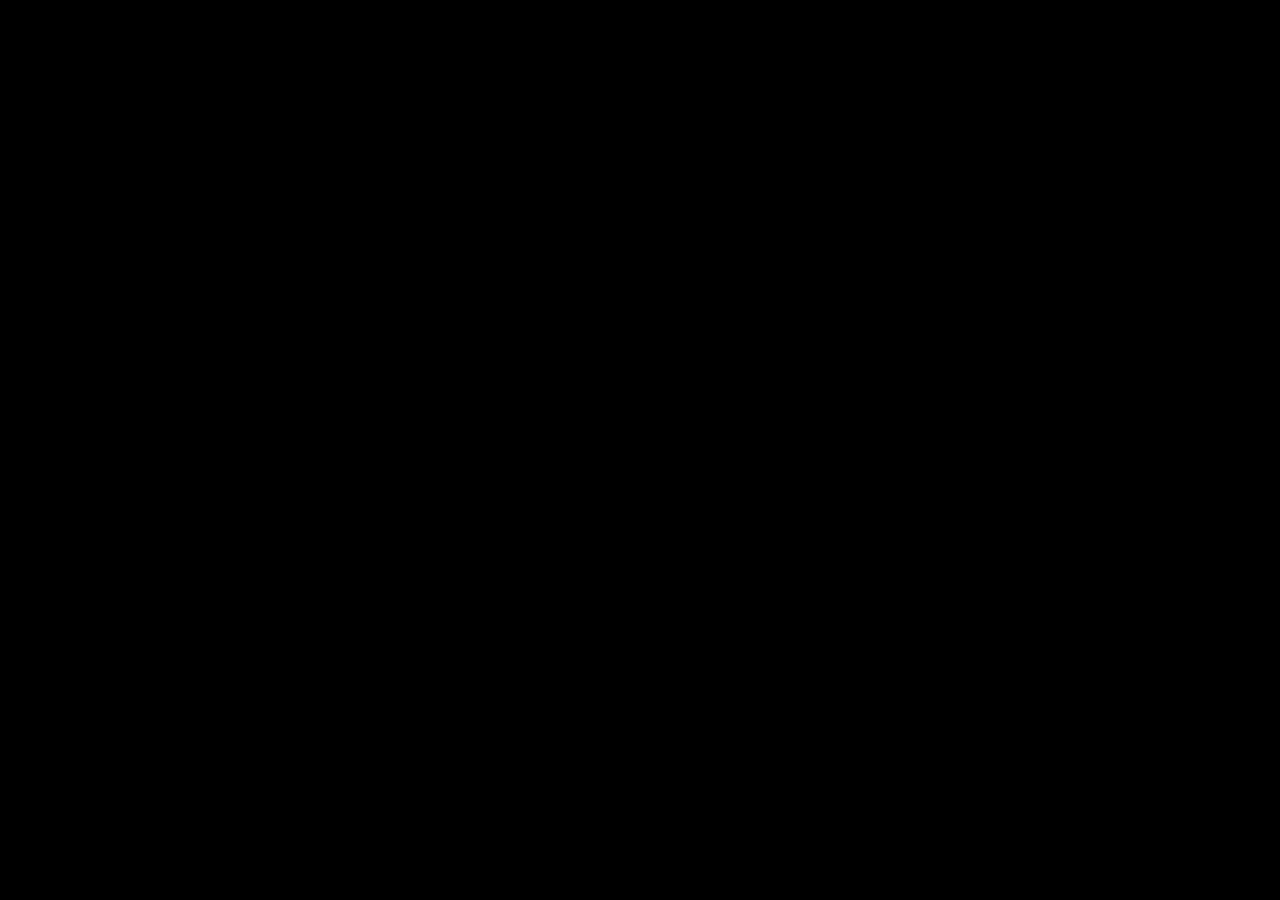
==== commit a64ac8fe: "Add files via upload" ====
--- a/index.html
+++ b/index.html
@@ -9,7 +9,7 @@
     <link href="https://fonts.googleapis.com/css2?family=Lora:ital,wght@0,400;0,500;0,600;0,700;1,400&family=Inter:wght@300;400;500;600;700&display=swap" rel="stylesheet" />
     <title>PhotoPusher — Convert & Upload Media to Google Photos</title>
     <meta name="description" content="Convert RAW photos, ProRes videos, and 48+ formats to Google Photos-compatible files and upload them seamlessly. Built for macOS." />
-    <script type="module" crossorigin src="/assets/index-BSKEgIb6.js"></script>
+    <script type="module" crossorigin src="/assets/index-BUc4c-h7.js"></script>
     <link rel="stylesheet" crossorigin href="/assets/index-DmNKzVq6.css">
   </head>
   <body>
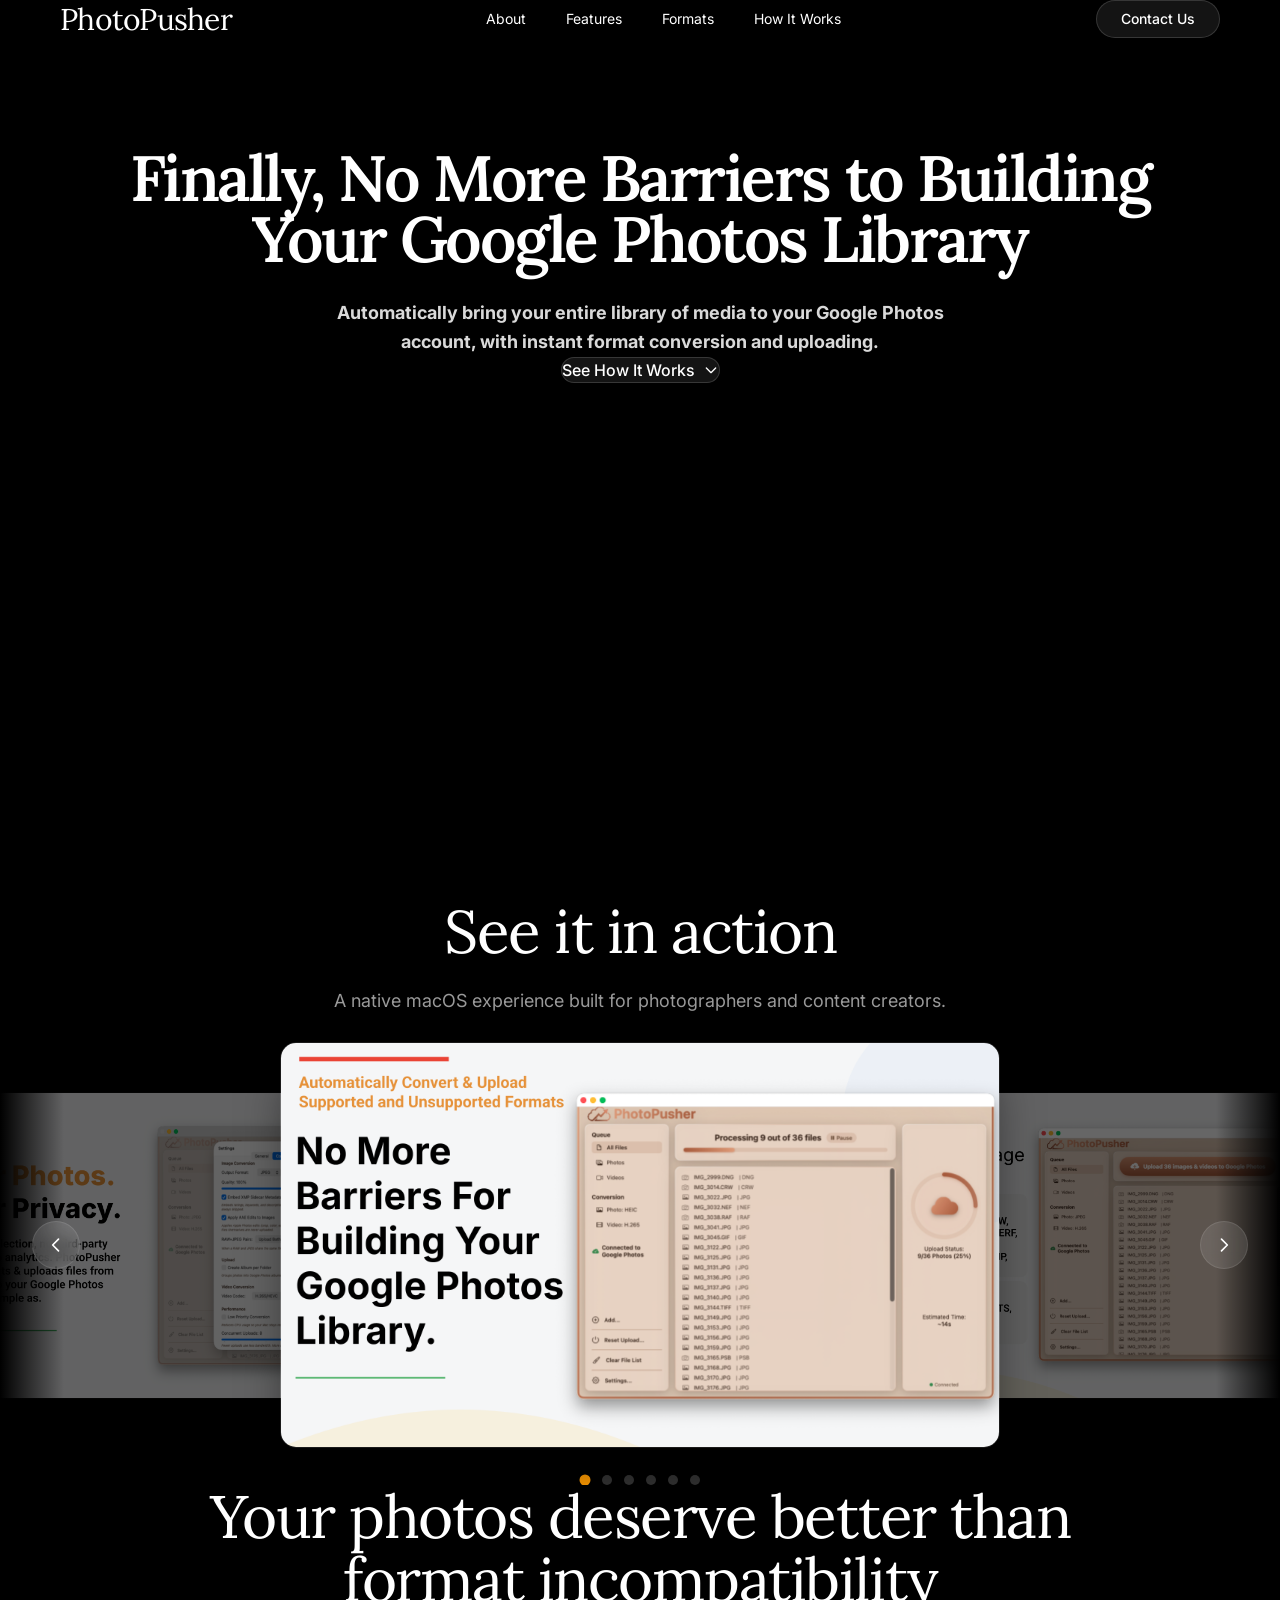
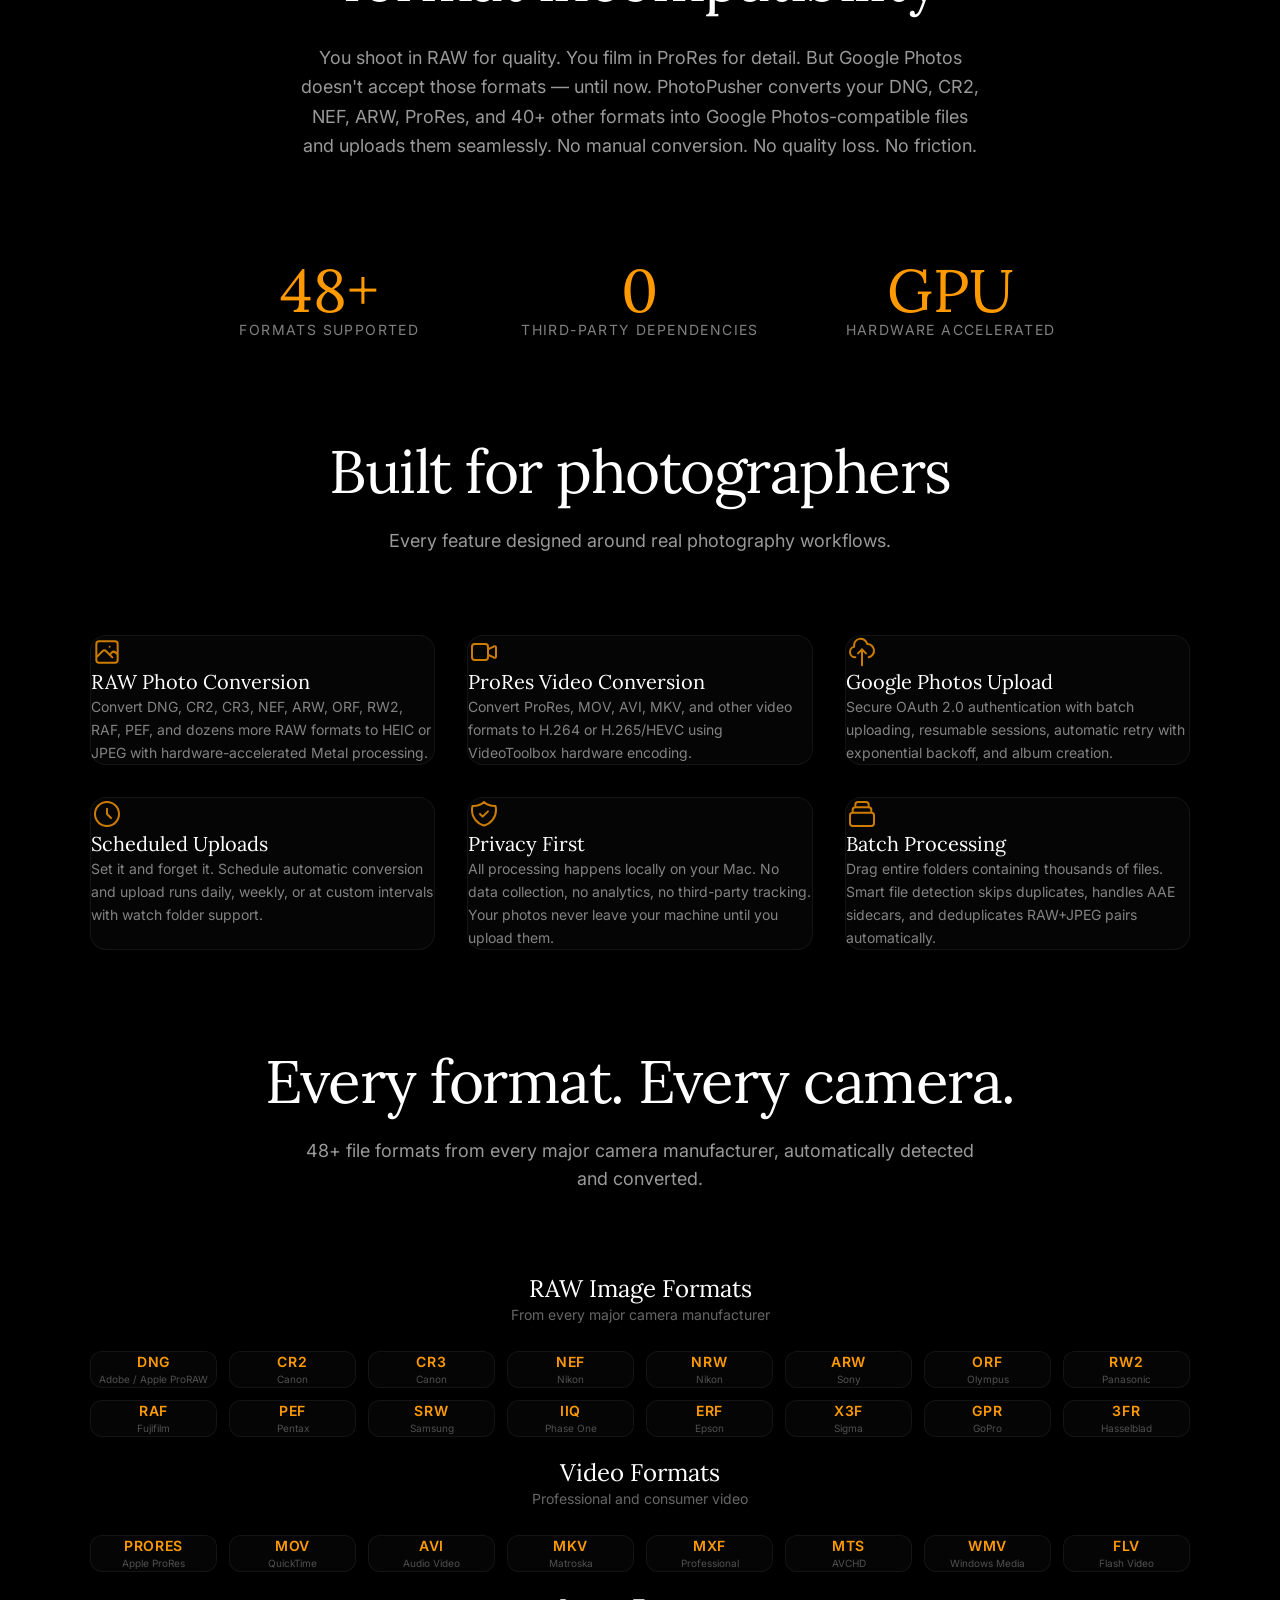
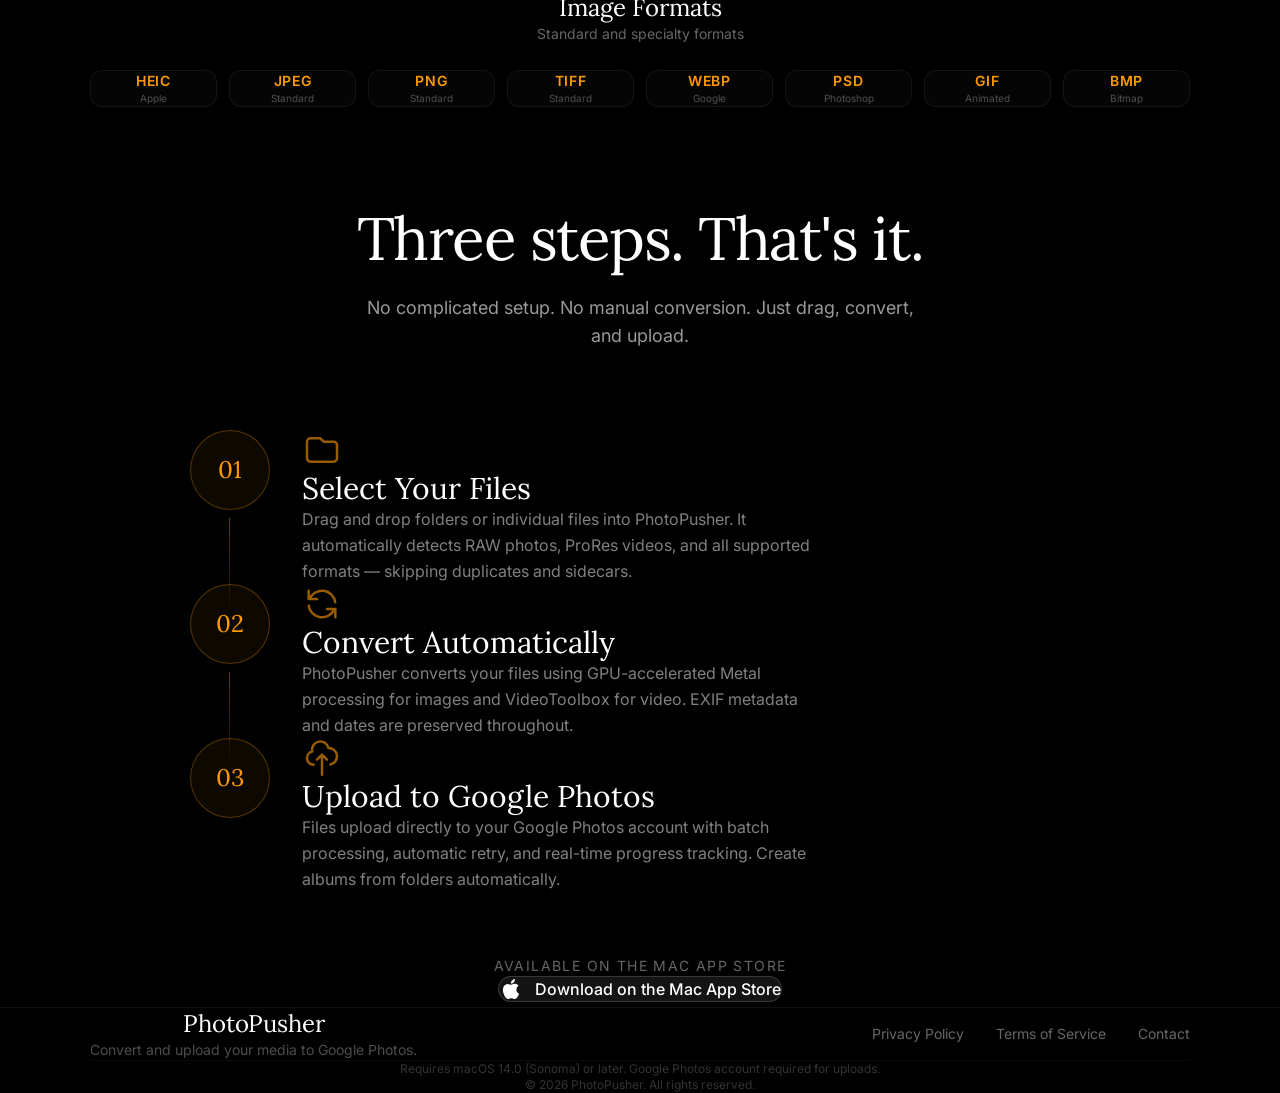
==== commit 72d060ad: "Add files via upload" ====
--- a/index.html
+++ b/index.html
@@ -9,7 +9,7 @@
     <link href="https://fonts.googleapis.com/css2?family=Lora:ital,wght@0,400;0,500;0,600;0,700;1,400&family=Inter:wght@300;400;500;600;700&display=swap" rel="stylesheet" />
     <title>PhotoPusher — Convert & Upload Media to Google Photos</title>
     <meta name="description" content="Convert RAW photos, ProRes videos, and 48+ formats to Google Photos-compatible files and upload them seamlessly. Built for macOS." />
-    <script type="module" crossorigin src="/assets/index-BUc4c-h7.js"></script>
+    <script type="module" crossorigin src="/assets/index-S_v63H78.js"></script>
     <link rel="stylesheet" crossorigin href="/assets/index-DmNKzVq6.css">
   </head>
   <body>
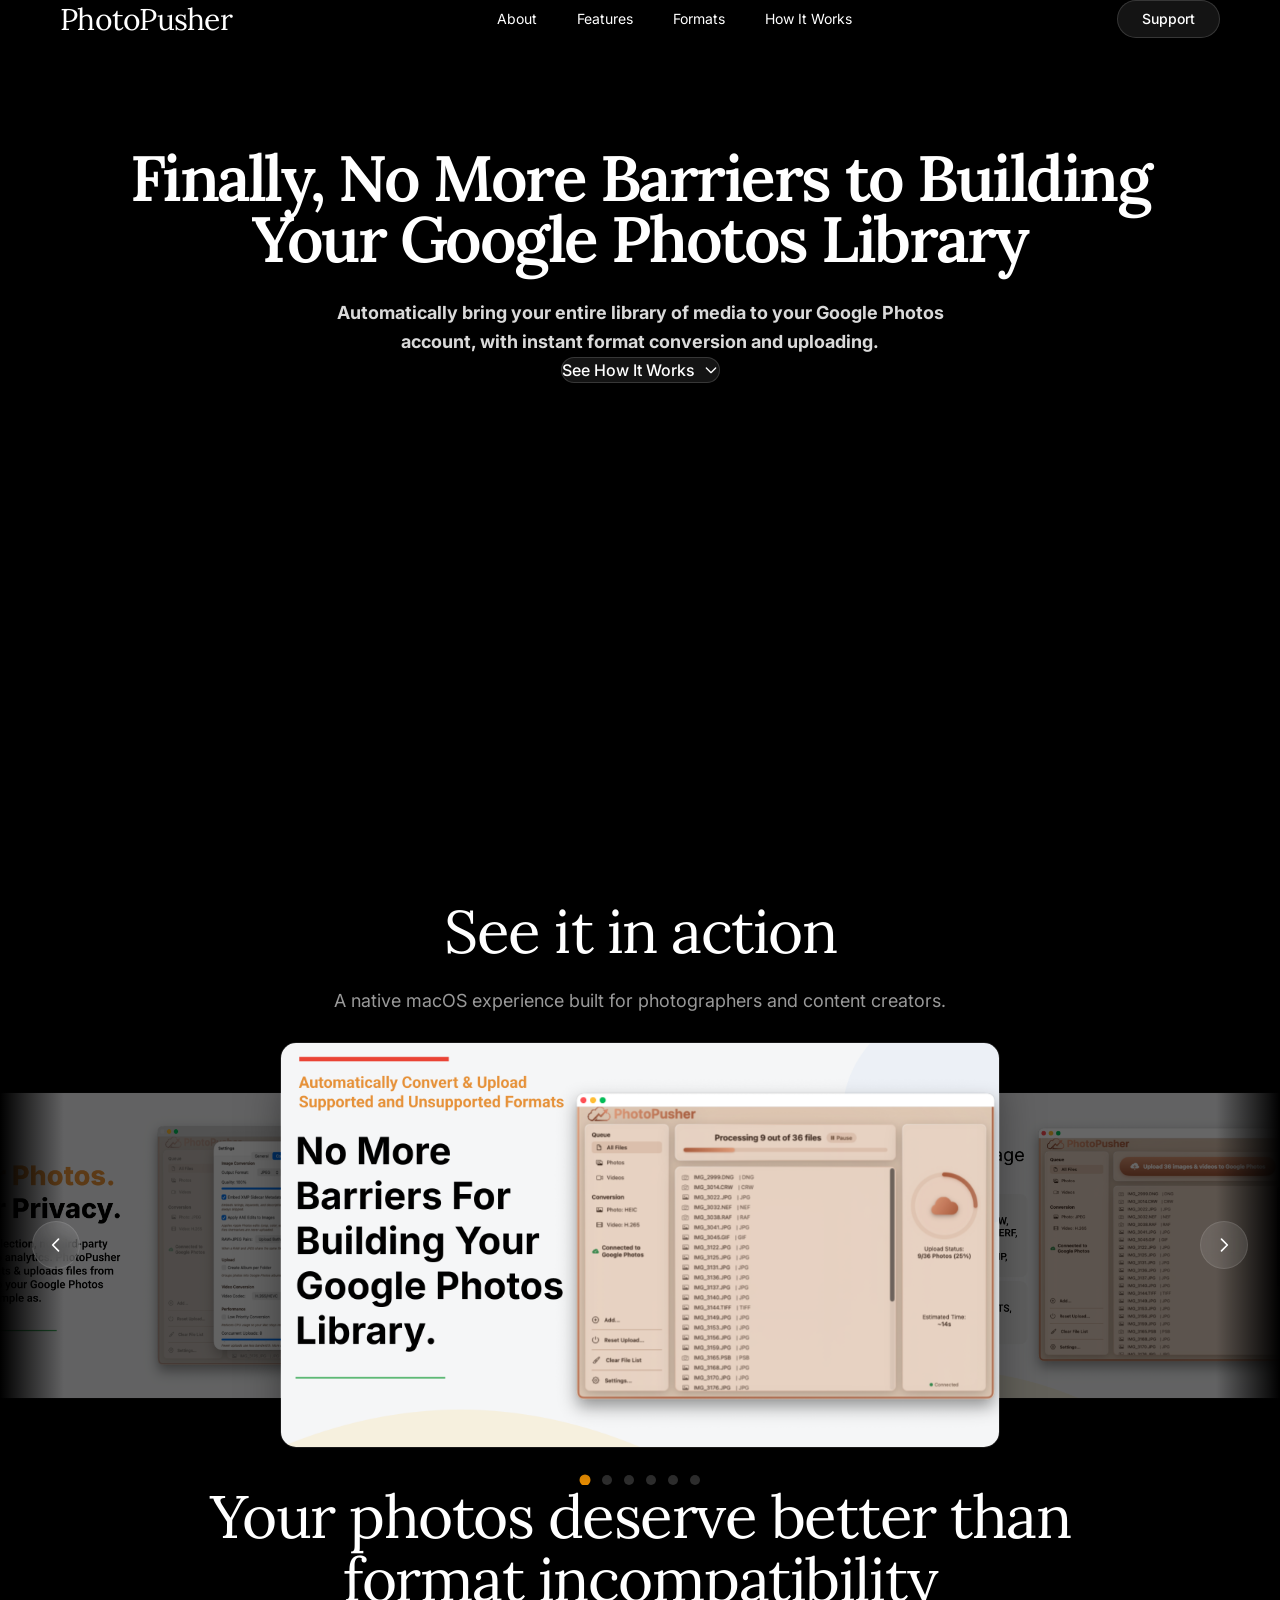
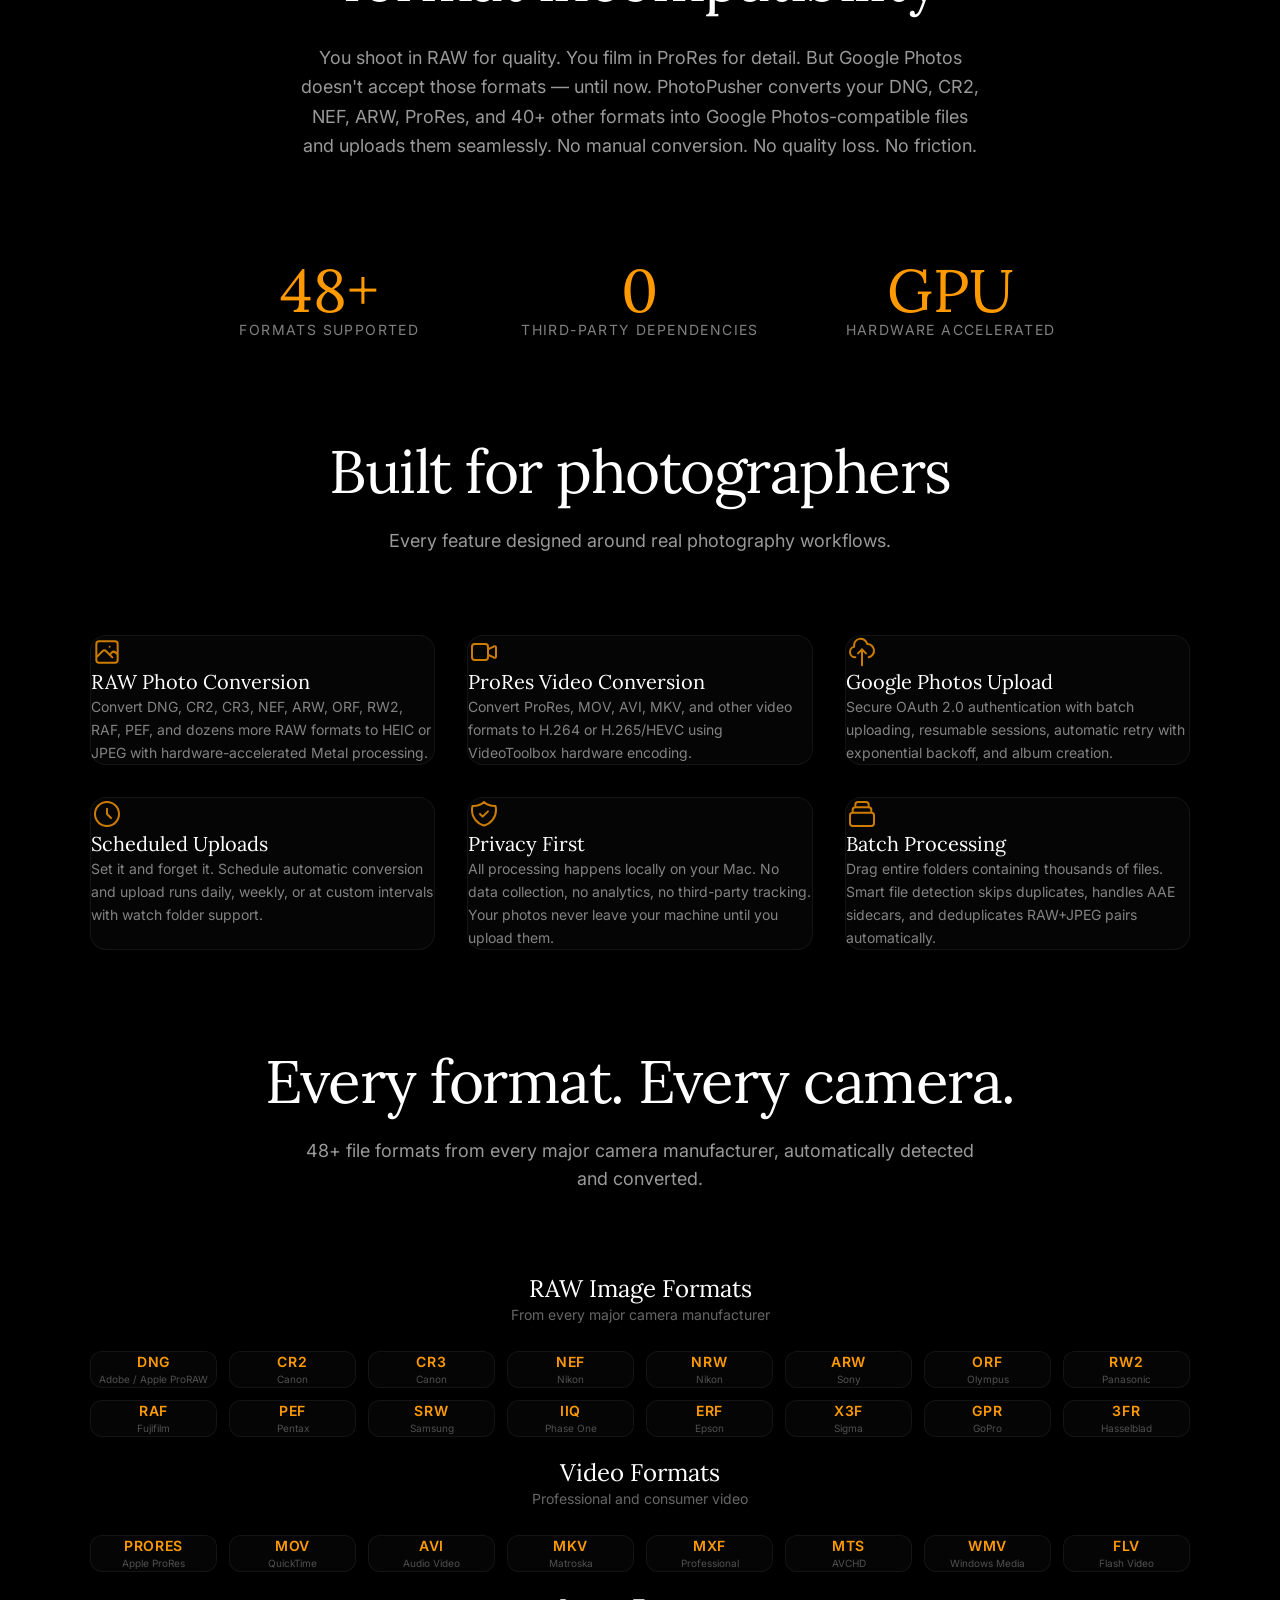
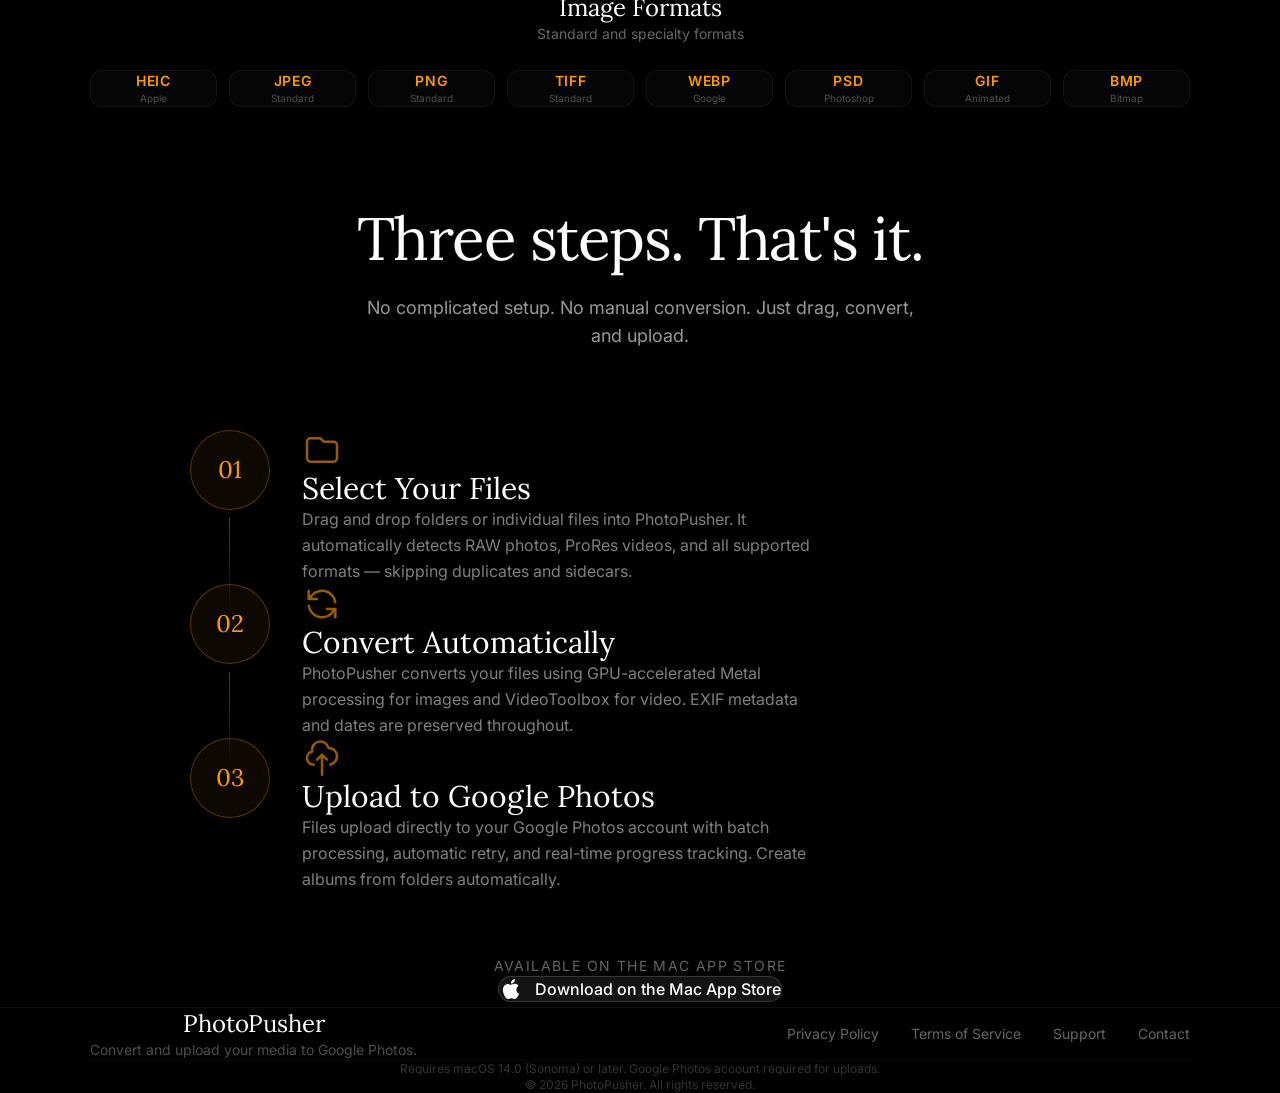
==== commit 30e973ad: "Add files via upload" ====
--- a/index.html
+++ b/index.html
@@ -9,7 +9,7 @@
     <link href="https://fonts.googleapis.com/css2?family=Lora:ital,wght@0,400;0,500;0,600;0,700;1,400&family=Inter:wght@300;400;500;600;700&display=swap" rel="stylesheet" />
     <title>PhotoPusher — Convert & Upload Media to Google Photos</title>
     <meta name="description" content="Convert RAW photos, ProRes videos, and 48+ formats to Google Photos-compatible files and upload them seamlessly. Built for macOS." />
-    <script type="module" crossorigin src="/assets/index-S_v63H78.js"></script>
+    <script type="module" crossorigin src="/assets/index-B83HcvL0.js"></script>
     <link rel="stylesheet" crossorigin href="/assets/index-DmNKzVq6.css">
   </head>
   <body>
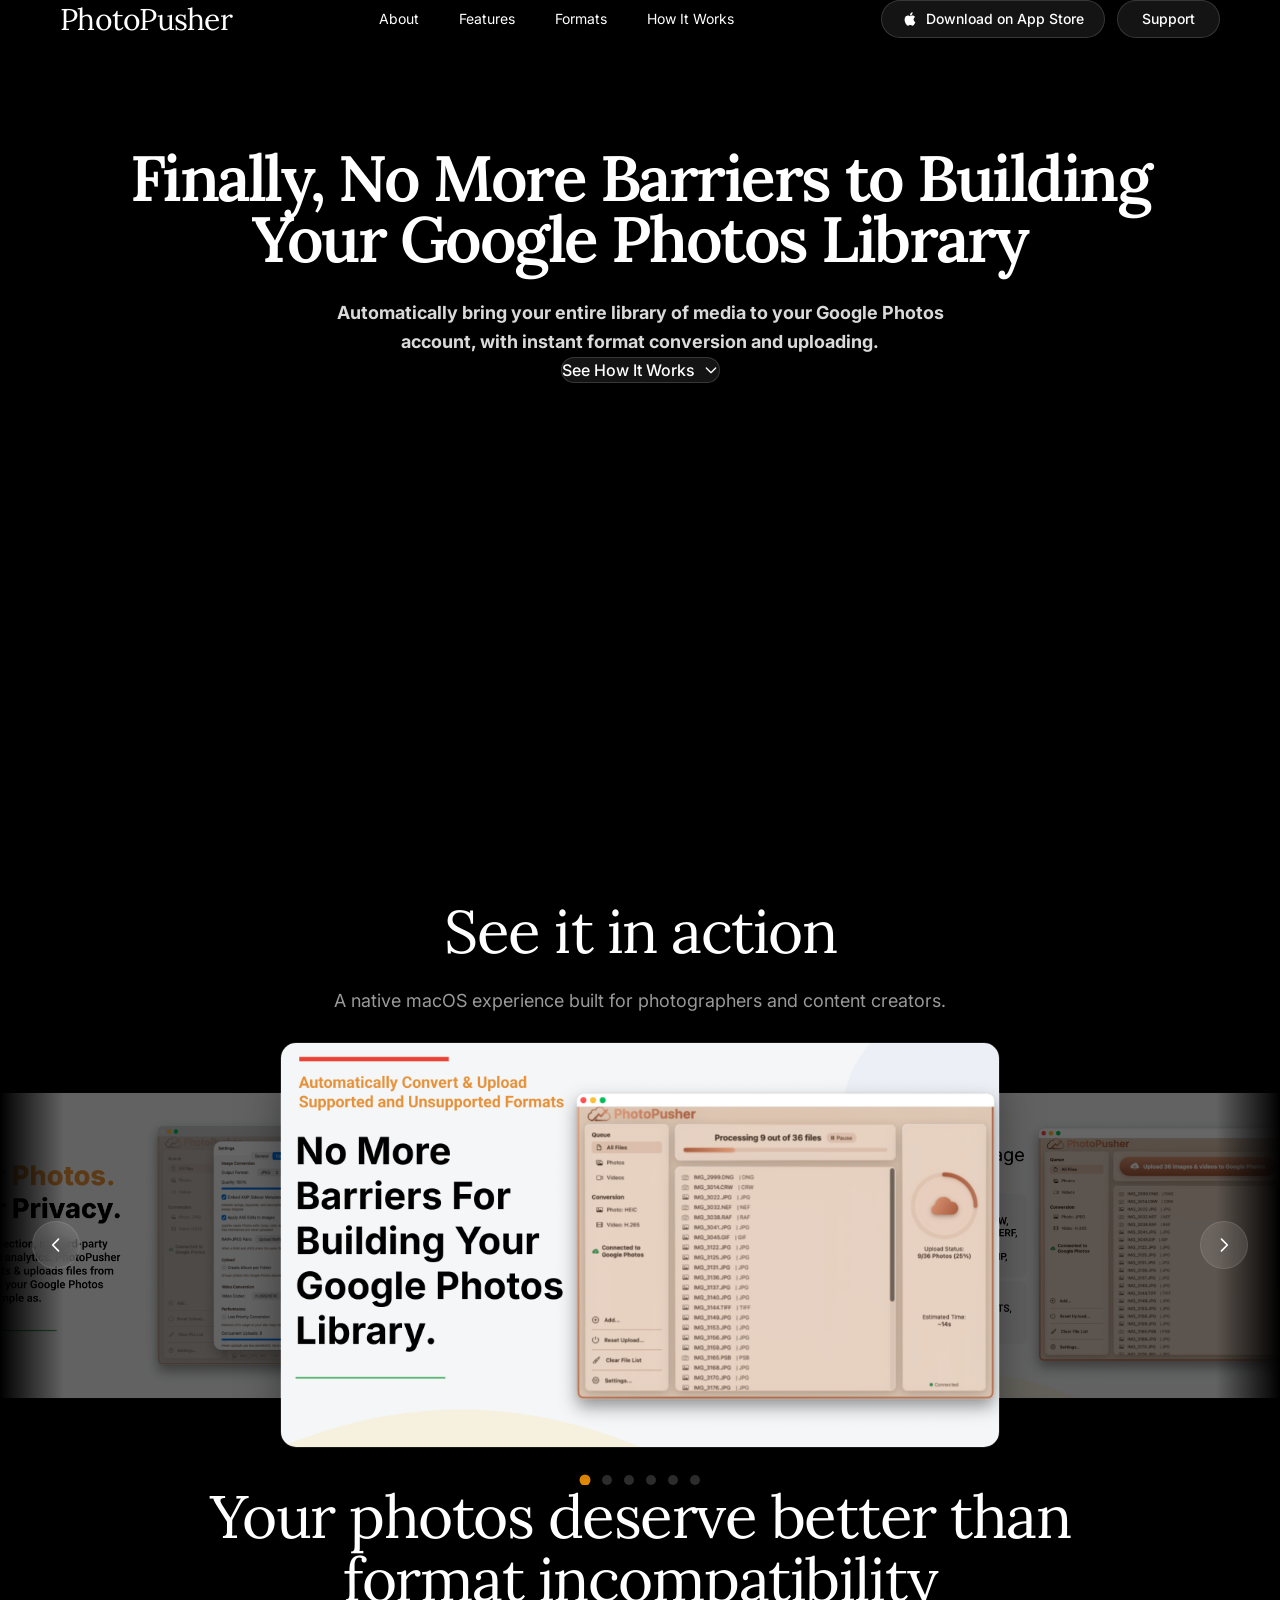
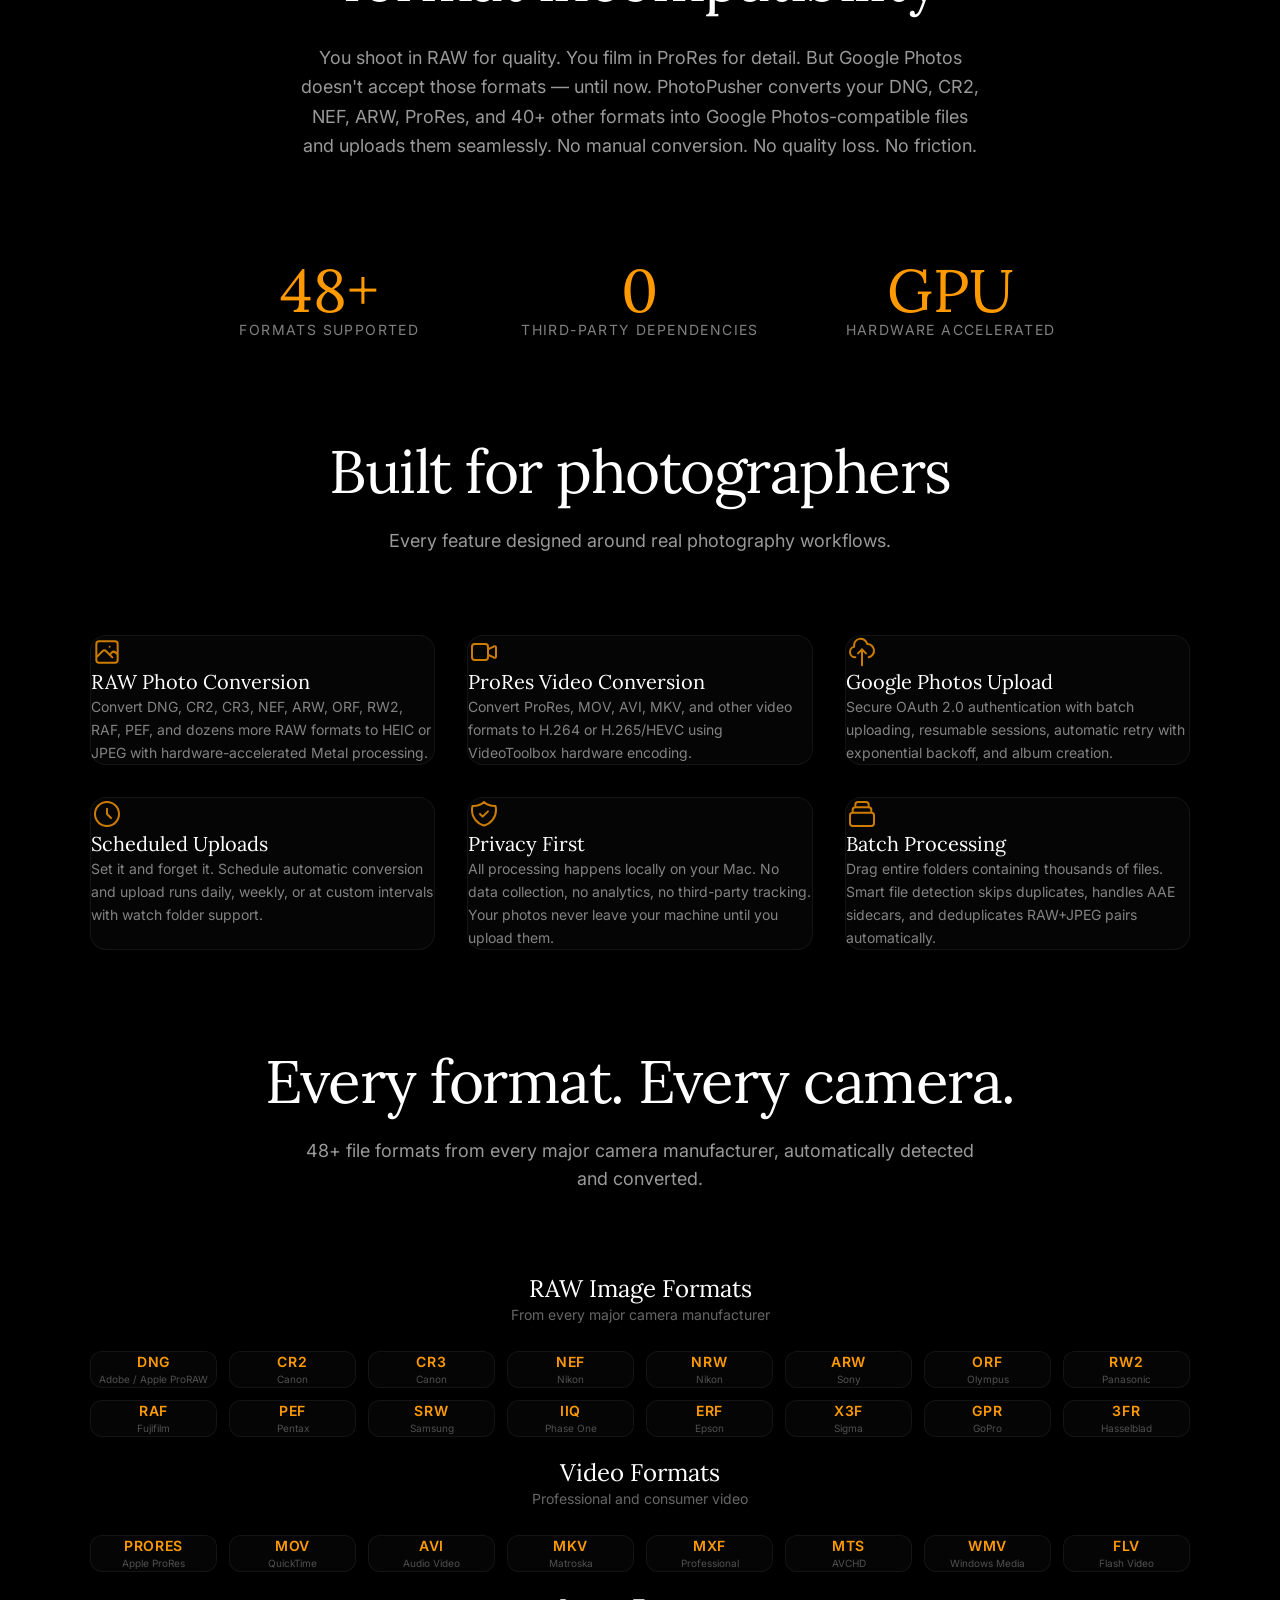
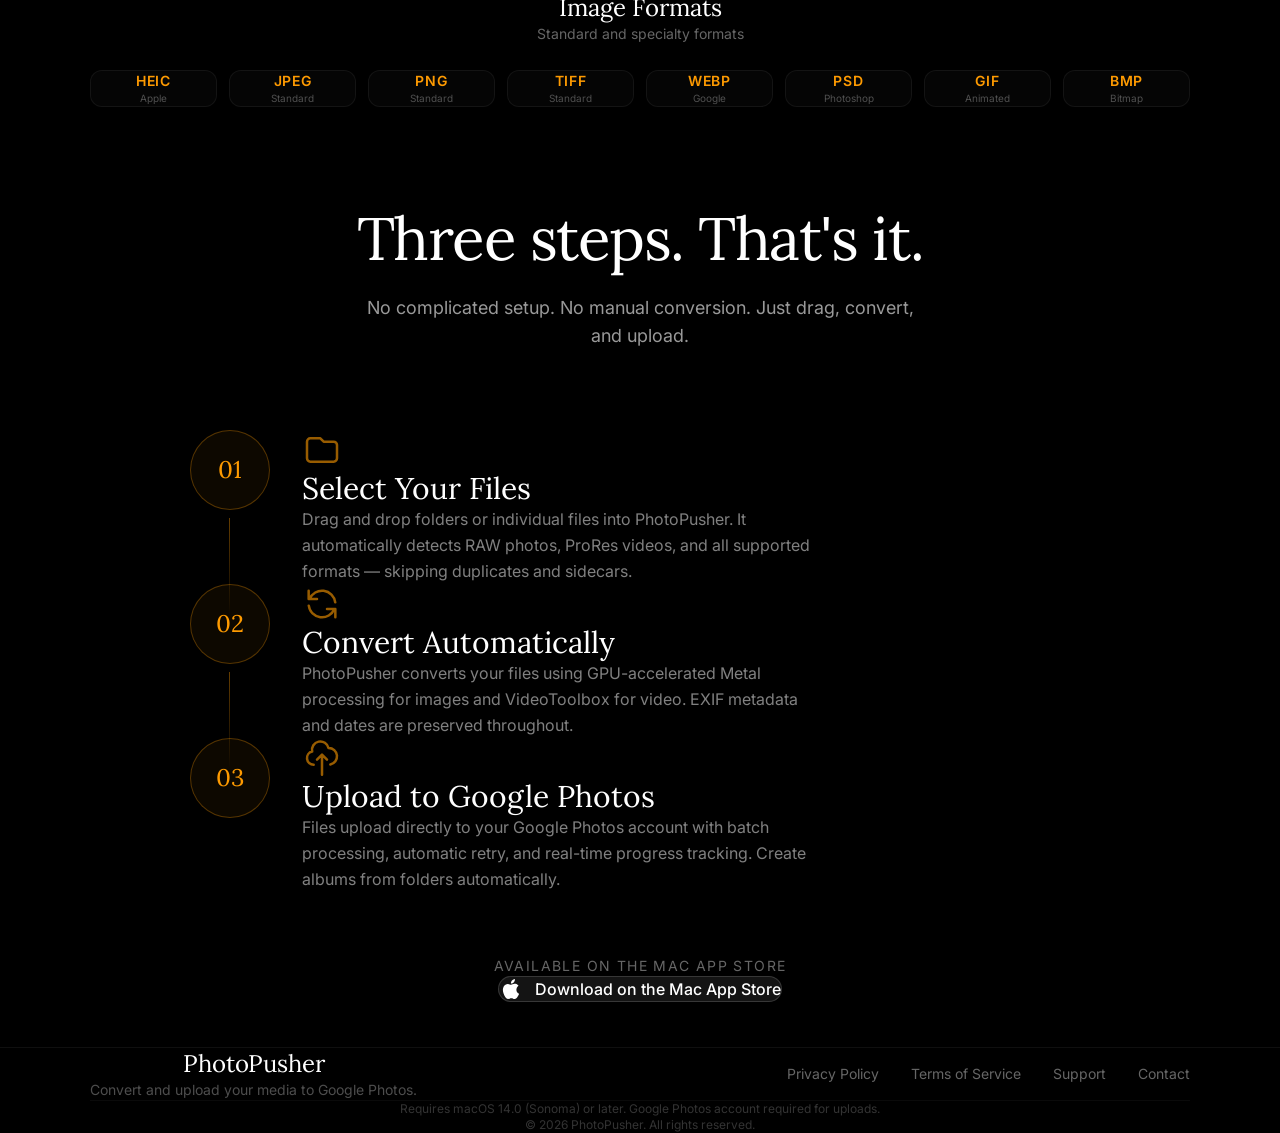
==== commit 36d278d0: "Add files via upload" ====
--- a/index.html
+++ b/index.html
@@ -9,7 +9,7 @@
     <link href="https://fonts.googleapis.com/css2?family=Lora:ital,wght@0,400;0,500;0,600;0,700;1,400&family=Inter:wght@300;400;500;600;700&display=swap" rel="stylesheet" />
     <title>PhotoPusher — Convert & Upload Media to Google Photos</title>
     <meta name="description" content="Convert RAW photos, ProRes videos, and 48+ formats to Google Photos-compatible files and upload them seamlessly. Built for macOS." />
-    <script type="module" crossorigin src="/assets/index-B83HcvL0.js"></script>
+    <script type="module" crossorigin src="/assets/index-DpaBz8La.js"></script>
     <link rel="stylesheet" crossorigin href="/assets/index-DmNKzVq6.css">
   </head>
   <body>
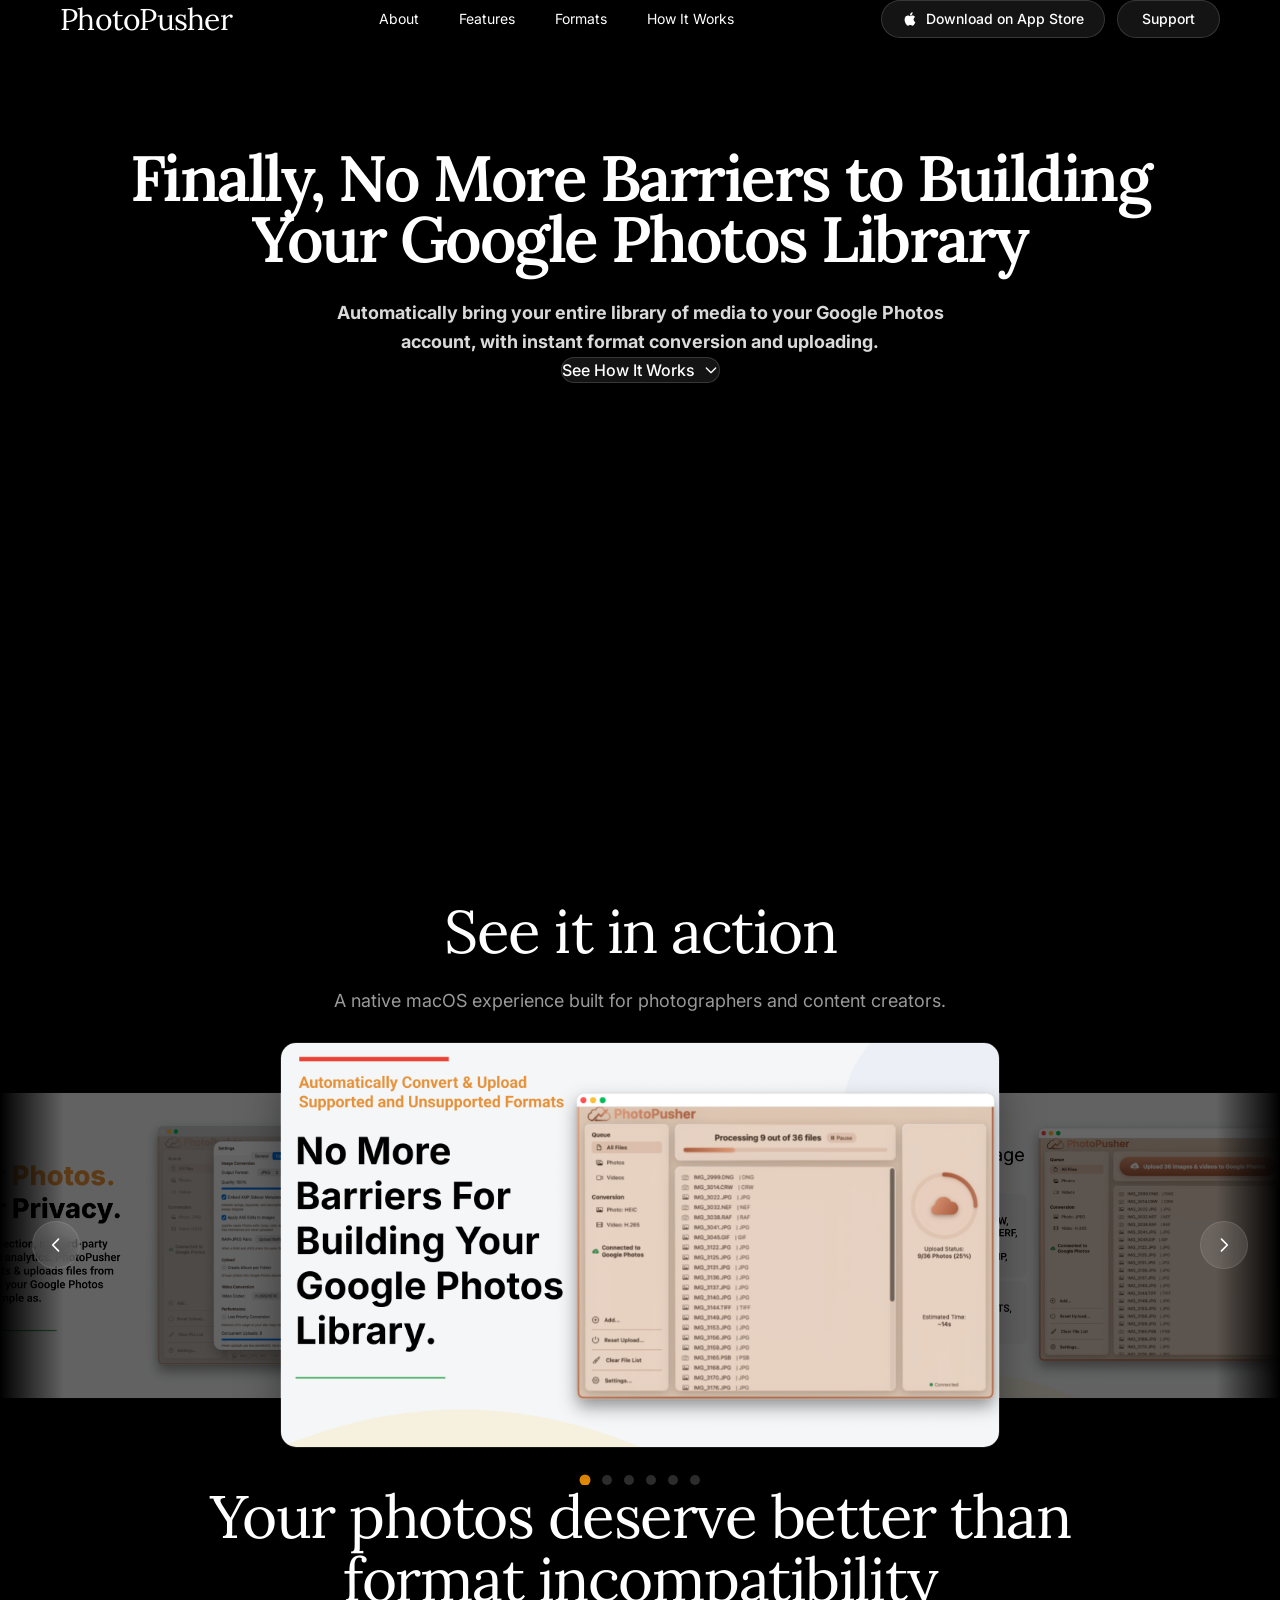
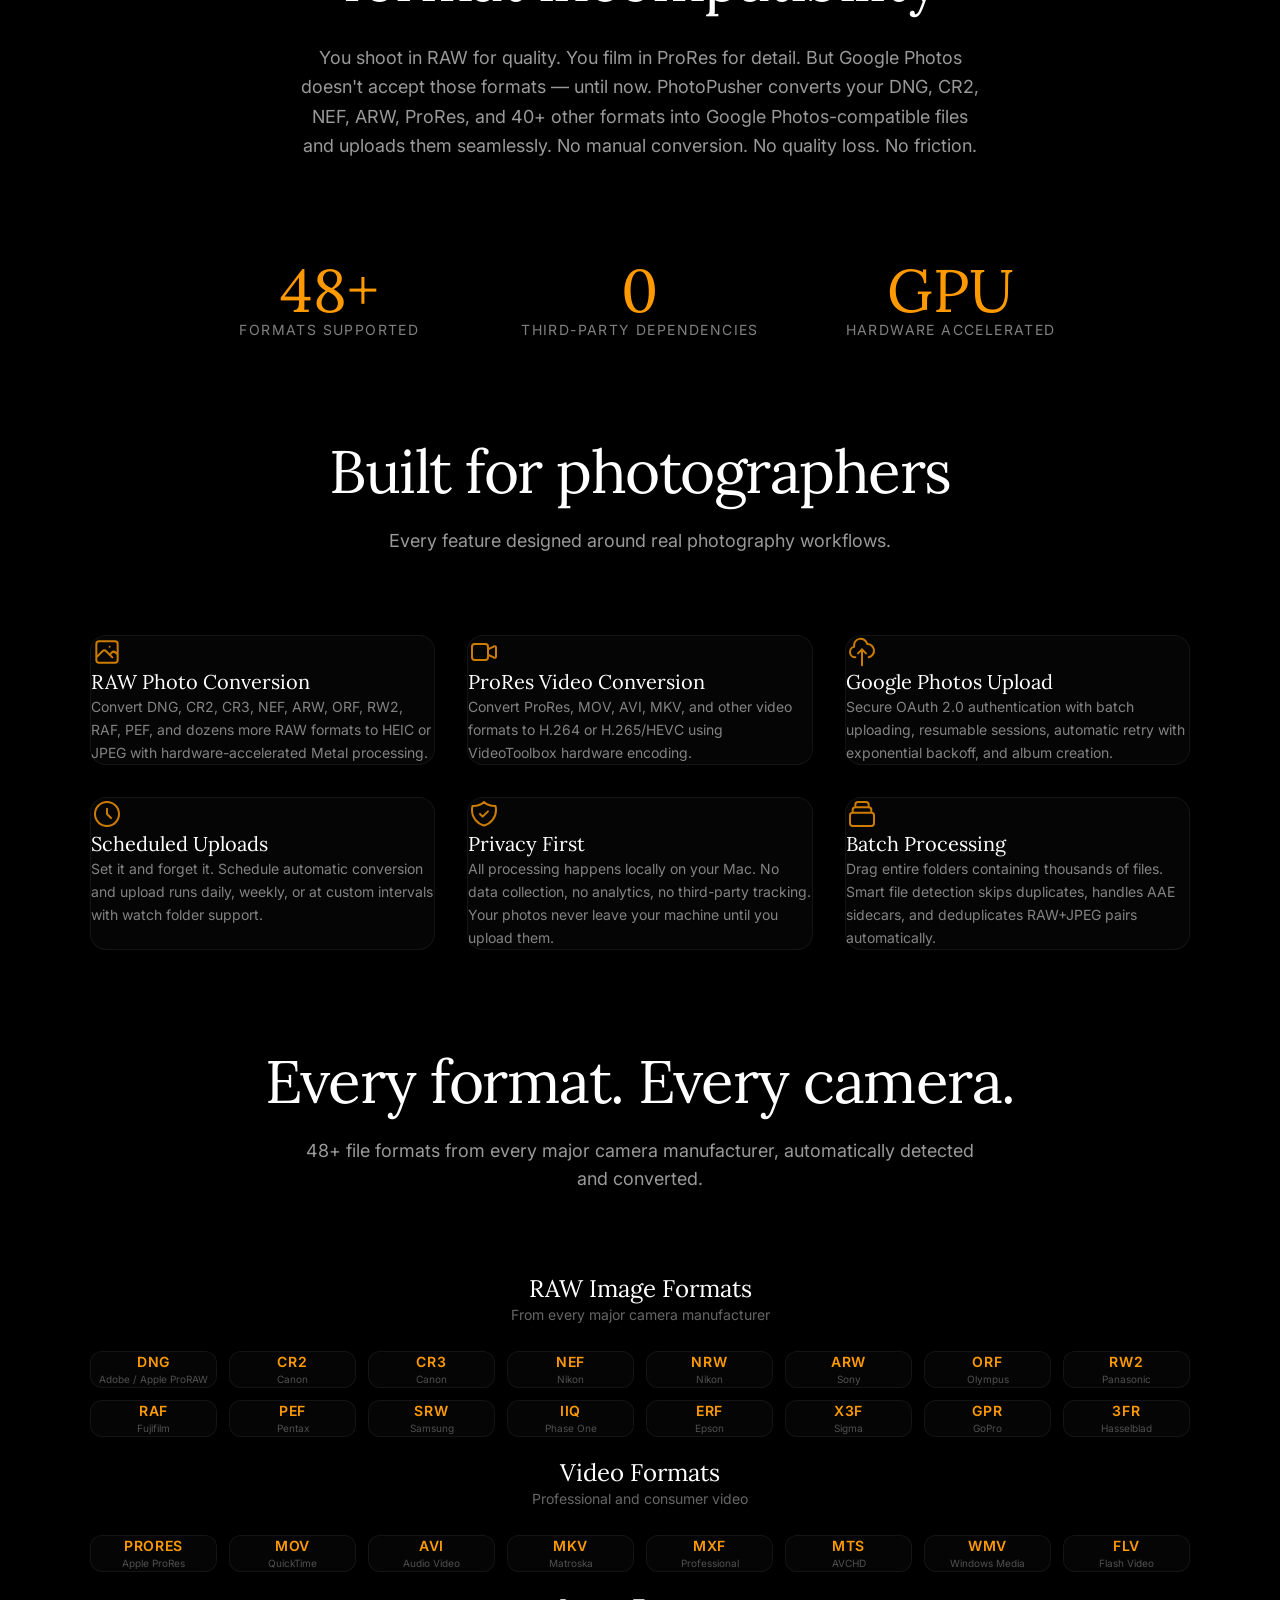
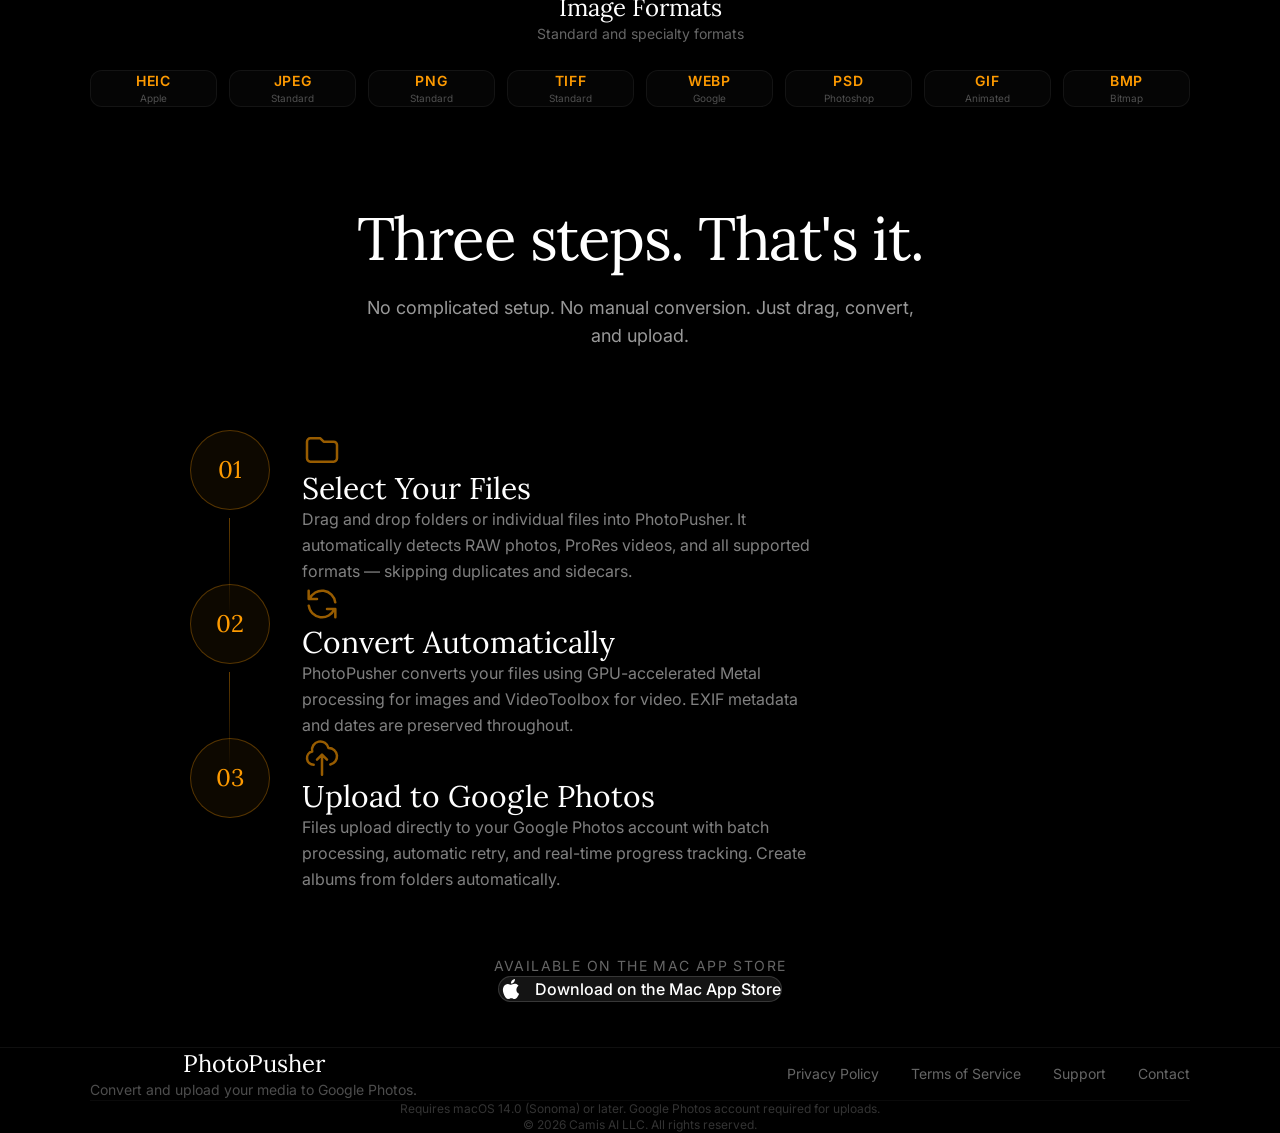
==== commit 3f7f7ecc: "Add files via upload name change" ====
--- a/index.html
+++ b/index.html
@@ -9,7 +9,7 @@
     <link href="https://fonts.googleapis.com/css2?family=Lora:ital,wght@0,400;0,500;0,600;0,700;1,400&family=Inter:wght@300;400;500;600;700&display=swap" rel="stylesheet" />
     <title>PhotoPusher — Convert & Upload Media to Google Photos</title>
     <meta name="description" content="Convert RAW photos, ProRes videos, and 48+ formats to Google Photos-compatible files and upload them seamlessly. Built for macOS." />
-    <script type="module" crossorigin src="/assets/index-DpaBz8La.js"></script>
+    <script type="module" crossorigin src="/assets/index-ezH2ymX6.js"></script>
     <link rel="stylesheet" crossorigin href="/assets/index-DmNKzVq6.css">
   </head>
   <body>
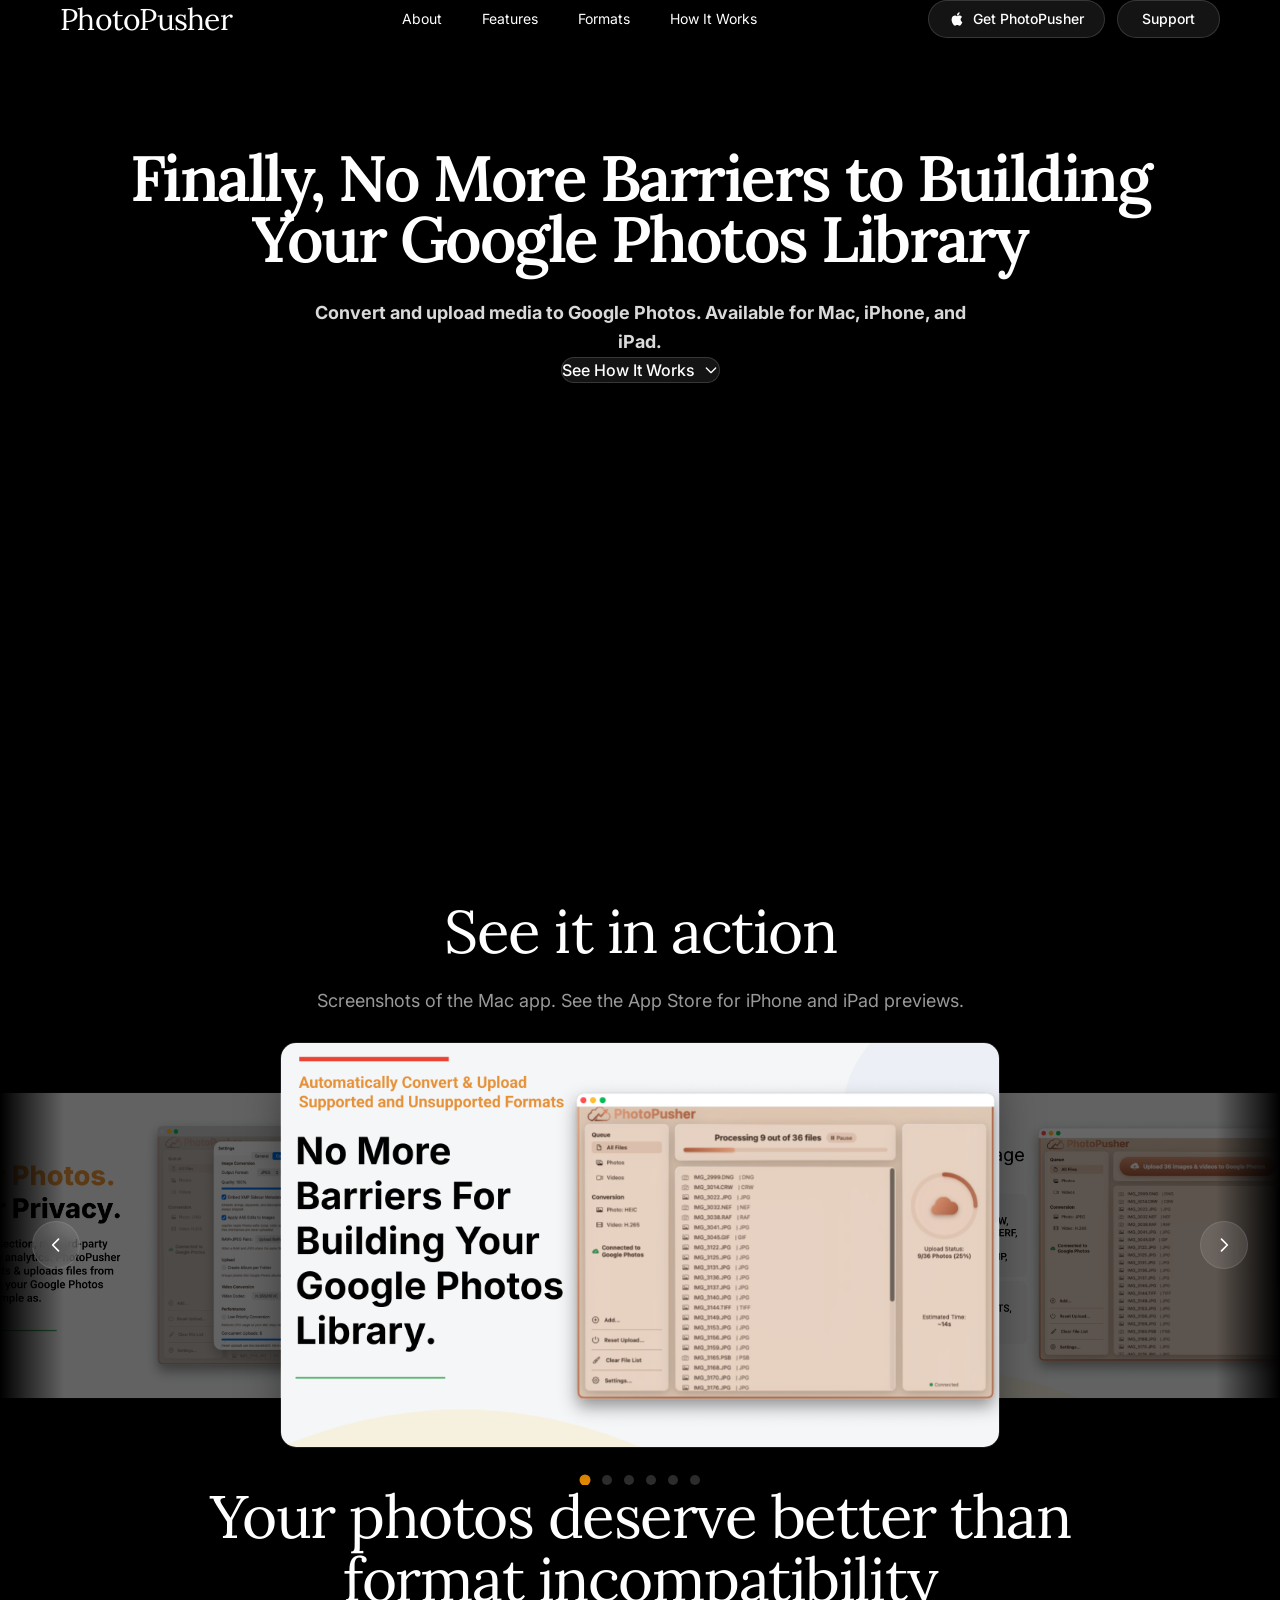
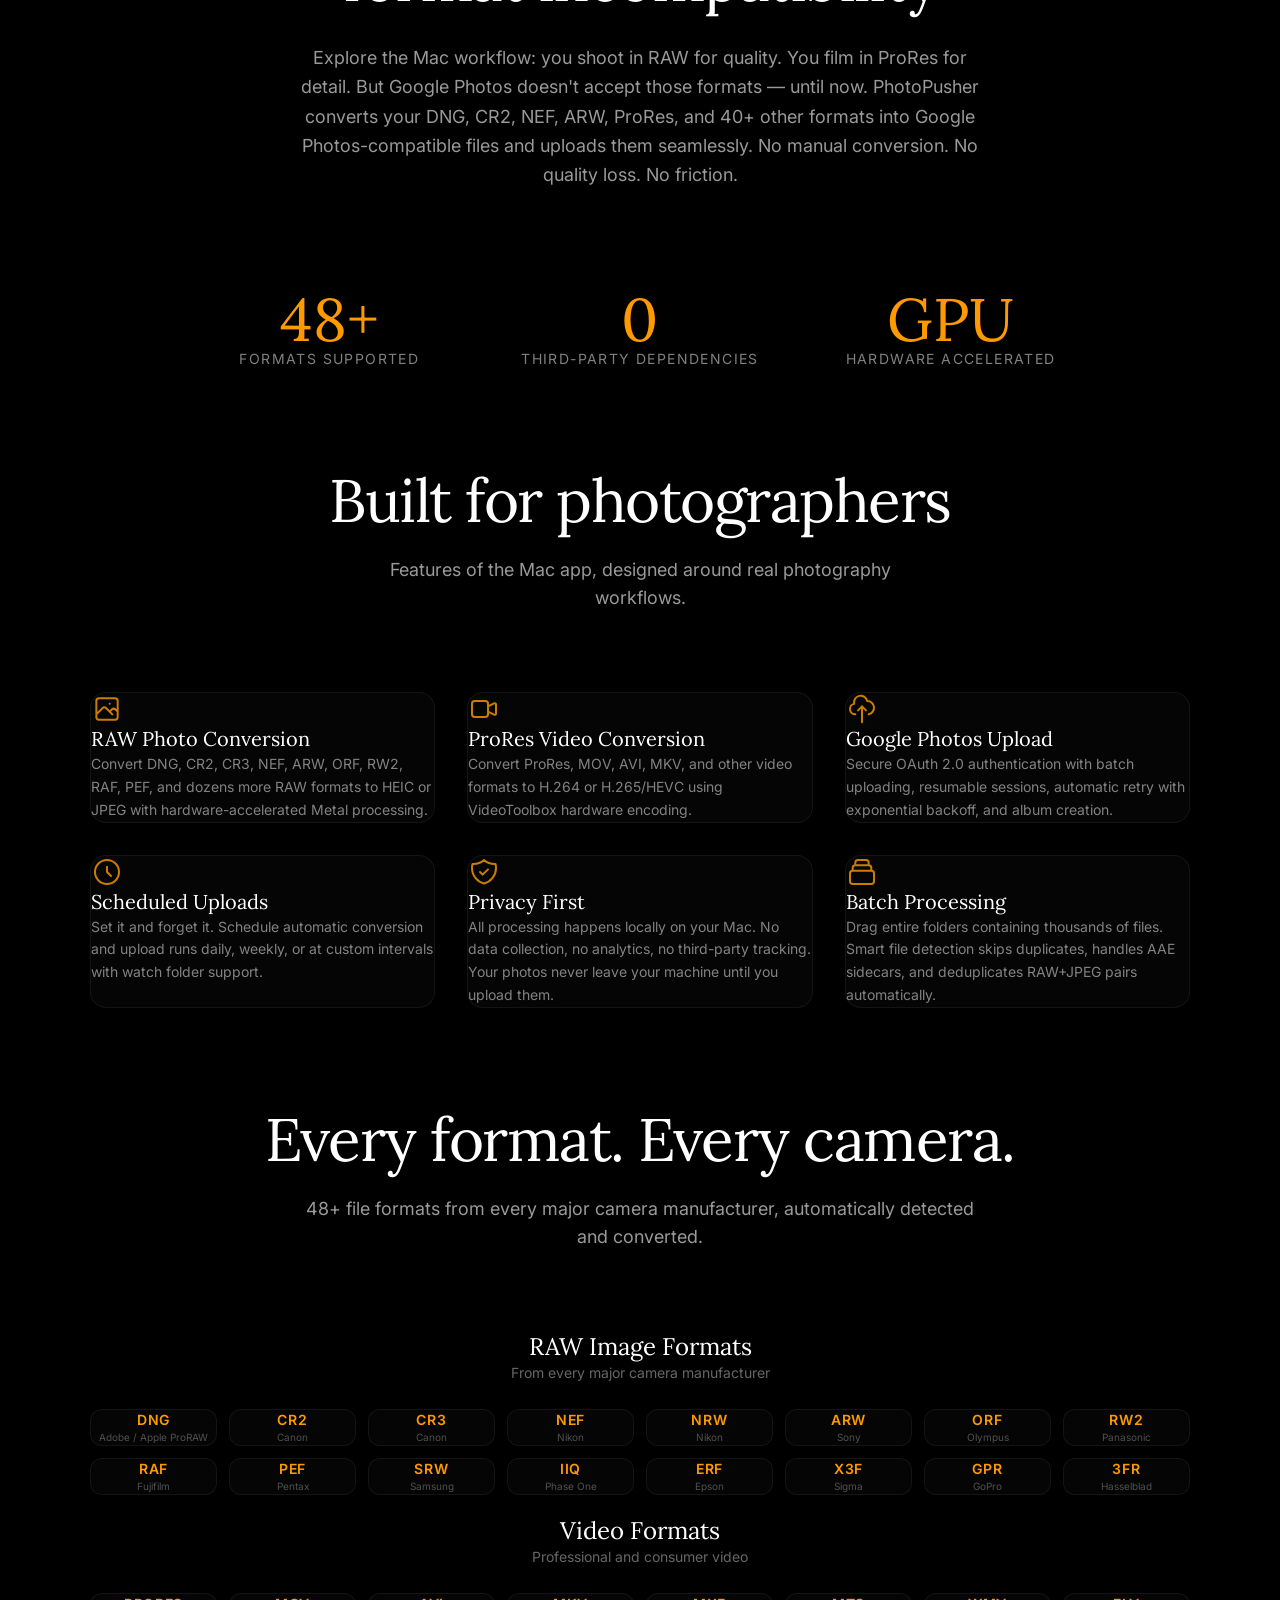
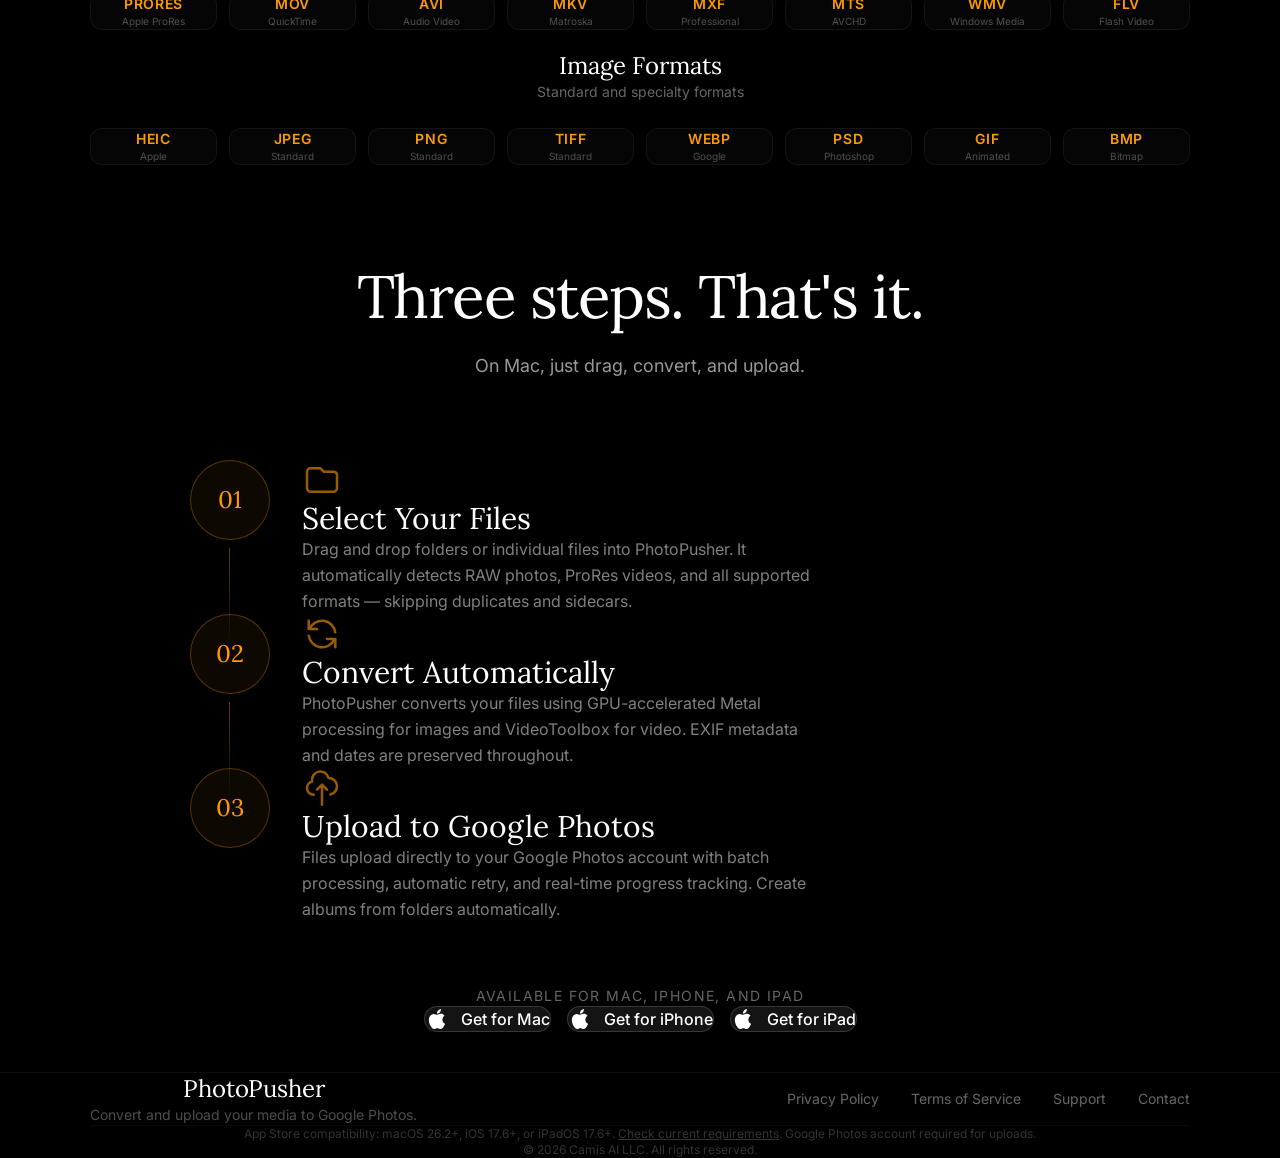
==== commit 1787da48: "Correct PhotoPusher Apple platform availability and download links" ====
--- a/index.html
+++ b/index.html
@@ -8,9 +8,9 @@
     <link rel="preconnect" href="https://fonts.gstatic.com" crossorigin />
     <link href="https://fonts.googleapis.com/css2?family=Lora:ital,wght@0,400;0,500;0,600;0,700;1,400&family=Inter:wght@300;400;500;600;700&display=swap" rel="stylesheet" />
     <title>PhotoPusher — Convert & Upload Media to Google Photos</title>
-    <meta name="description" content="Convert RAW photos, ProRes videos, and 48+ formats to Google Photos-compatible files and upload them seamlessly. Built for macOS." />
-    <script type="module" crossorigin src="/assets/index-ezH2ymX6.js"></script>
-    <link rel="stylesheet" crossorigin href="/assets/index-DmNKzVq6.css">
+    <meta name="description" content="PhotoPusher for Mac, iPhone, and iPad. Convert and upload media to Google Photos. Explore the Mac workflow and App Store downloads." />
+    <script type="module" crossorigin src="/assets/index-CSFUh2JF.js"></script>
+    <link rel="stylesheet" crossorigin href="/assets/index-CogImtLm.css">
   </head>
   <body>
     <div id="root"></div>
--- a/assets/index-CogImtLm.css
+++ b/assets/index-CogImtLm.css
@@ -0,0 +1,2 @@
+/*! tailwindcss v4.2.2 | MIT License | https://tailwindcss.com */
+@layer properties{@supports (((-webkit-hyphens:none)) and (not (margin-trim:inline))) or ((-moz-orient:inline) and (not (color:rgb(from red r g b)))){*,:before,:after,::backdrop{--tw-translate-x:0;--tw-translate-y:0;--tw-translate-z:0;--tw-scale-x:1;--tw-scale-y:1;--tw-scale-z:1;--tw-rotate-x:initial;--tw-rotate-y:initial;--tw-rotate-z:initial;--tw-skew-x:initial;--tw-skew-y:initial;--tw-space-y-reverse:0;--tw-border-style:solid;--tw-gradient-position:initial;--tw-gradient-from:#0000;--tw-gradient-via:#0000;--tw-gradient-to:#0000;--tw-gradient-stops:initial;--tw-gradient-via-stops:initial;--tw-gradient-from-position:0%;--tw-gradient-via-position:50%;--tw-gradient-to-position:100%;--tw-leading:initial;--tw-font-weight:initial;--tw-tracking:initial;--tw-shadow:0 0 #0000;--tw-shadow-color:initial;--tw-shadow-alpha:100%;--tw-inset-shadow:0 0 #0000;--tw-inset-shadow-color:initial;--tw-inset-shadow-alpha:100%;--tw-ring-color:initial;--tw-ring-shadow:0 0 #0000;--tw-inset-ring-color:initial;--tw-inset-ring-shadow:0 0 #0000;--tw-ring-inset:initial;--tw-ring-offset-width:0px;--tw-ring-offset-color:#fff;--tw-ring-offset-shadow:0 0 #0000;--tw-blur:initial;--tw-brightness:initial;--tw-contrast:initial;--tw-grayscale:initial;--tw-hue-rotate:initial;--tw-invert:initial;--tw-opacity:initial;--tw-saturate:initial;--tw-sepia:initial;--tw-drop-shadow:initial;--tw-drop-shadow-color:initial;--tw-drop-shadow-alpha:100%;--tw-drop-shadow-size:initial;--tw-backdrop-blur:initial;--tw-backdrop-brightness:initial;--tw-backdrop-contrast:initial;--tw-backdrop-grayscale:initial;--tw-backdrop-hue-rotate:initial;--tw-backdrop-invert:initial;--tw-backdrop-opacity:initial;--tw-backdrop-saturate:initial;--tw-backdrop-sepia:initial;--tw-duration:initial}}}@layer theme{:root,:host{--font-sans:ui-sans-serif, system-ui, sans-serif, "Apple Color Emoji", "Segoe UI Emoji", "Segoe UI Symbol", "Noto Color Emoji";--font-mono:ui-monospace, SFMono-Regular, Menlo, Monaco, Consolas, "Liberation Mono", "Courier New", monospace;--color-amber-500:oklch(76.9% .188 70.08);--color-black:#000;--color-white:#fff;--spacing:.25rem;--container-lg:32rem;--container-2xl:42rem;--container-5xl:64rem;--text-xs:.75rem;--text-xs--line-height:calc(1 / .75);--text-sm:.875rem;--text-sm--line-height:calc(1.25 / .875);--text-base:1rem;--text-base--line-height:calc(1.5 / 1);--text-lg:1.125rem;--text-lg--line-height:calc(1.75 / 1.125);--text-xl:1.25rem;--text-xl--line-height:calc(1.75 / 1.25);--text-2xl:1.5rem;--text-2xl--line-height:calc(2 / 1.5);--text-3xl:1.875rem;--text-3xl--line-height:calc(2.25 / 1.875);--text-4xl:2.25rem;--text-4xl--line-height:calc(2.5 / 2.25);--text-5xl:3rem;--text-5xl--line-height:1;--text-6xl:3.75rem;--text-6xl--line-height:1;--font-weight-medium:500;--font-weight-semibold:600;--font-weight-bold:700;--tracking-tight:-.025em;--tracking-wider:.05em;--tracking-widest:.1em;--leading-relaxed:1.625;--radius-xl:.75rem;--radius-2xl:1rem;--blur-sm:8px;--default-transition-duration:.15s;--default-transition-timing-function:cubic-bezier(.4, 0, .2, 1);--default-font-family:var(--font-sans);--default-mono-font-family:var(--font-mono)}}@layer base{*,:after,:before,::backdrop{box-sizing:border-box;border:0 solid;margin:0;padding:0}::file-selector-button{box-sizing:border-box;border:0 solid;margin:0;padding:0}html,:host{-webkit-text-size-adjust:100%;tab-size:4;line-height:1.5;font-family:var(--default-font-family,ui-sans-serif, system-ui, sans-serif, "Apple Color Emoji", "Segoe UI Emoji", "Segoe UI Symbol", "Noto Color Emoji");font-feature-settings:var(--default-font-feature-settings,normal);font-variation-settings:var(--default-font-variation-settings,normal);-webkit-tap-highlight-color:transparent}hr{height:0;color:inherit;border-top-width:1px}abbr:where([title]){-webkit-text-decoration:underline dotted;text-decoration:underline dotted}h1,h2,h3,h4,h5,h6{font-size:inherit;font-weight:inherit}a{color:inherit;-webkit-text-decoration:inherit;-webkit-text-decoration:inherit;-webkit-text-decoration:inherit;-webkit-text-decoration:inherit;text-decoration:inherit}b,strong{font-weight:bolder}code,kbd,samp,pre{font-family:var(--default-mono-font-family,ui-monospace, SFMono-Regular, Menlo, Monaco, Consolas, "Liberation Mono", "Courier New", monospace);font-feature-settings:var(--default-mono-font-feature-settings,normal);font-variation-settings:var(--default-mono-font-variation-settings,normal);font-size:1em}small{font-size:80%}sub,sup{vertical-align:baseline;font-size:75%;line-height:0;position:relative}sub{bottom:-.25em}sup{top:-.5em}table{text-indent:0;border-color:inherit;border-collapse:collapse}:-moz-focusring{outline:auto}progress{vertical-align:baseline}summary{display:list-item}ol,ul,menu{list-style:none}img,svg,video,canvas,audio,iframe,embed,object{vertical-align:middle;display:block}img,video{max-width:100%;height:auto}button,input,select,optgroup,textarea{font:inherit;font-feature-settings:inherit;font-variation-settings:inherit;letter-spacing:inherit;color:inherit;opacity:1;background-color:#0000;border-radius:0}::file-selector-button{font:inherit;font-feature-settings:inherit;font-variation-settings:inherit;letter-spacing:inherit;color:inherit;opacity:1;background-color:#0000;border-radius:0}:where(select:is([multiple],[size])) optgroup{font-weight:bolder}:where(select:is([multiple],[size])) optgroup option{padding-inline-start:20px}::file-selector-button{margin-inline-end:4px}::placeholder{opacity:1}@supports (not ((-webkit-appearance:-apple-pay-button))) or (contain-intrinsic-size:1px){::placeholder{color:currentColor}@supports (color:color-mix(in lab, red, red)){::placeholder{color:color-mix(in oklab, currentcolor 50%, transparent)}}}textarea{resize:vertical}::-webkit-search-decoration{-webkit-appearance:none}::-webkit-date-and-time-value{min-height:1lh;text-align:inherit}::-webkit-datetime-edit{display:inline-flex}::-webkit-datetime-edit-fields-wrapper{padding:0}::-webkit-datetime-edit{padding-block:0}::-webkit-datetime-edit-year-field{padding-block:0}::-webkit-datetime-edit-month-field{padding-block:0}::-webkit-datetime-edit-day-field{padding-block:0}::-webkit-datetime-edit-hour-field{padding-block:0}::-webkit-datetime-edit-minute-field{padding-block:0}::-webkit-datetime-edit-second-field{padding-block:0}::-webkit-datetime-edit-millisecond-field{padding-block:0}::-webkit-datetime-edit-meridiem-field{padding-block:0}::-webkit-calendar-picker-indicator{line-height:1}:-moz-ui-invalid{box-shadow:none}button,input:where([type=button],[type=reset],[type=submit]){appearance:button}::file-selector-button{appearance:button}::-webkit-inner-spin-button{height:auto}::-webkit-outer-spin-button{height:auto}[hidden]:where(:not([hidden=until-found])){display:none!important}}@layer components;@layer utilities{.pointer-events-none{pointer-events:none}.absolute{position:absolute}.relative{position:relative}.inset-0{inset:calc(var(--spacing) * 0)}.top-0{top:calc(var(--spacing) * 0)}.top-1\/2{top:50%}.top-\[88px\]{top:88px}.right-0{right:calc(var(--spacing) * 0)}.right-8{right:calc(var(--spacing) * 8)}.bottom-0{bottom:calc(var(--spacing) * 0)}.left-0{left:calc(var(--spacing) * 0)}.left-8{left:calc(var(--spacing) * 8)}.left-\[39px\]{left:39px}.z-0{z-index:0}.z-10{z-index:10}.z-50{z-index:50}.z-\[2\]{z-index:2}.container{width:100%}@media (width>=40rem){.container{max-width:40rem}}@media (width>=48rem){.container{max-width:48rem}}@media (width>=64rem){.container{max-width:64rem}}@media (width>=80rem){.container{max-width:80rem}}@media (width>=96rem){.container{max-width:96rem}}.mt-1{margin-top:calc(var(--spacing) * 1)}.mt-2{margin-top:calc(var(--spacing) * 2)}.mt-6{margin-top:calc(var(--spacing) * 6)}.mt-8{margin-top:calc(var(--spacing) * 8)}.mt-12{margin-top:calc(var(--spacing) * 12)}.mb-3{margin-bottom:calc(var(--spacing) * 3)}.mb-5{margin-bottom:calc(var(--spacing) * 5)}.mb-6{margin-bottom:calc(var(--spacing) * 6)}.mb-16{margin-bottom:calc(var(--spacing) * 16)}.block{display:block}.flex{display:flex}.grid{display:grid}.hidden{display:none}.inline-flex{display:inline-flex}.h-2\.5{height:calc(var(--spacing) * 2.5)}.h-4{height:calc(var(--spacing) * 4)}.h-5{height:calc(var(--spacing) * 5)}.h-6{height:calc(var(--spacing) * 6)}.h-8{height:calc(var(--spacing) * 8)}.h-10{height:calc(var(--spacing) * 10)}.h-12{height:calc(var(--spacing) * 12)}.h-20{height:calc(var(--spacing) * 20)}.h-32{height:calc(var(--spacing) * 32)}.h-\[calc\(100\%-56px\)\]{height:calc(100% - 56px)}.h-auto{height:auto}.h-full{height:100%}.min-h-screen{min-height:100vh}.w-2\.5{width:calc(var(--spacing) * 2.5)}.w-4{width:calc(var(--spacing) * 4)}.w-5{width:calc(var(--spacing) * 5)}.w-6{width:calc(var(--spacing) * 6)}.w-8{width:calc(var(--spacing) * 8)}.w-10{width:calc(var(--spacing) * 10)}.w-12{width:calc(var(--spacing) * 12)}.w-16{width:calc(var(--spacing) * 16)}.w-20{width:calc(var(--spacing) * 20)}.w-full{width:100%}.w-px{width:1px}.max-w-2xl{max-width:var(--container-2xl)}.max-w-5xl{max-width:var(--container-5xl)}.max-w-lg{max-width:var(--container-lg)}.flex-shrink-0{flex-shrink:0}.-translate-y-1\/2{--tw-translate-y:calc(calc(1 / 2 * 100%) * -1);translate:var(--tw-translate-x) var(--tw-translate-y)}.scale-110{--tw-scale-x:110%;--tw-scale-y:110%;--tw-scale-z:110%;scale:var(--tw-scale-x) var(--tw-scale-y)}.transform{transform:var(--tw-rotate-x,) var(--tw-rotate-y,) var(--tw-rotate-z,) var(--tw-skew-x,) var(--tw-skew-y,)}.cursor-pointer{cursor:pointer}.grid-cols-1{grid-template-columns:repeat(1,minmax(0,1fr))}.grid-cols-2{grid-template-columns:repeat(2,minmax(0,1fr))}.flex-col{flex-direction:column}.flex-wrap{flex-wrap:wrap}.items-center{align-items:center}.items-start{align-items:flex-start}.justify-between{justify-content:space-between}.justify-center{justify-content:center}.gap-2{gap:calc(var(--spacing) * 2)}.gap-3{gap:calc(var(--spacing) * 3)}.gap-4{gap:calc(var(--spacing) * 4)}.gap-8{gap:calc(var(--spacing) * 8)}.gap-10{gap:calc(var(--spacing) * 10)}:where(.space-y-0>:not(:last-child)){--tw-space-y-reverse:0;margin-block-start:calc(calc(var(--spacing) * 0) * var(--tw-space-y-reverse));margin-block-end:calc(calc(var(--spacing) * 0) * calc(1 - var(--tw-space-y-reverse)))}:where(.space-y-16>:not(:last-child)){--tw-space-y-reverse:0;margin-block-start:calc(calc(var(--spacing) * 16) * var(--tw-space-y-reverse));margin-block-end:calc(calc(var(--spacing) * 16) * calc(1 - var(--tw-space-y-reverse)))}.truncate{text-overflow:ellipsis;white-space:nowrap;overflow:hidden}.overflow-hidden{overflow:hidden}.rounded-2xl{border-radius:var(--radius-2xl)}.rounded-full{border-radius:3.40282e38px}.rounded-xl{border-radius:var(--radius-xl)}.border{border-style:var(--tw-border-style);border-width:1px}.border-t{border-top-style:var(--tw-border-style);border-top-width:1px}.border-amber-500\/30{border-color:#f99c004d}@supports (color:color-mix(in lab, red, red)){.border-amber-500\/30{border-color:color-mix(in oklab, var(--color-amber-500) 30%, transparent)}}.border-white\/10{border-color:#ffffff1a}@supports (color:color-mix(in lab, red, red)){.border-white\/10{border-color:color-mix(in oklab, var(--color-white) 10%, transparent)}}.border-white\/\[0\.1\]{border-color:#ffffff1a}@supports (color:color-mix(in lab, red, red)){.border-white\/\[0\.1\]{border-color:color-mix(in oklab, var(--color-white) 10%, transparent)}}.border-white\/\[0\.04\]{border-color:#ffffff0a}@supports (color:color-mix(in lab, red, red)){.border-white\/\[0\.04\]{border-color:color-mix(in oklab, var(--color-white) 4%, transparent)}}.border-white\/\[0\.06\]{border-color:#ffffff0f}@supports (color:color-mix(in lab, red, red)){.border-white\/\[0\.06\]{border-color:color-mix(in oklab, var(--color-white) 6%, transparent)}}.bg-amber-500{background-color:var(--color-amber-500)}.bg-amber-500\/5{background-color:#f99c000d}@supports (color:color-mix(in lab, red, red)){.bg-amber-500\/5{background-color:color-mix(in oklab, var(--color-amber-500) 5%, transparent)}}.bg-black{background-color:var(--color-black)}.bg-white\/10{background-color:#ffffff1a}@supports (color:color-mix(in lab, red, red)){.bg-white\/10{background-color:color-mix(in oklab, var(--color-white) 10%, transparent)}}.bg-white\/20{background-color:#fff3}@supports (color:color-mix(in lab, red, red)){.bg-white\/20{background-color:color-mix(in oklab, var(--color-white) 20%, transparent)}}.bg-white\/\[0\.02\]{background-color:#ffffff05}@supports (color:color-mix(in lab, red, red)){.bg-white\/\[0\.02\]{background-color:color-mix(in oklab, var(--color-white) 2%, transparent)}}.bg-gradient-to-b{--tw-gradient-position:to bottom in oklab;background-image:linear-gradient(var(--tw-gradient-stops))}.bg-gradient-to-l{--tw-gradient-position:to left in oklab;background-image:linear-gradient(var(--tw-gradient-stops))}.bg-gradient-to-r{--tw-gradient-position:to right in oklab;background-image:linear-gradient(var(--tw-gradient-stops))}.bg-gradient-to-t{--tw-gradient-position:to top in oklab;background-image:linear-gradient(var(--tw-gradient-stops))}.from-amber-500\/40{--tw-gradient-from:#f99c0066}@supports (color:color-mix(in lab, red, red)){.from-amber-500\/40{--tw-gradient-from:color-mix(in oklab, var(--color-amber-500) 40%, transparent)}}.from-amber-500\/40{--tw-gradient-stops:var(--tw-gradient-via-stops,var(--tw-gradient-position), var(--tw-gradient-from) var(--tw-gradient-from-position), var(--tw-gradient-to) var(--tw-gradient-to-position))}.from-black{--tw-gradient-from:var(--color-black);--tw-gradient-stops:var(--tw-gradient-via-stops,var(--tw-gradient-position), var(--tw-gradient-from) var(--tw-gradient-from-position), var(--tw-gradient-to) var(--tw-gradient-to-position))}.to-amber-500\/0{--tw-gradient-to:#0000}@supports (color:color-mix(in lab, red, red)){.to-amber-500\/0{--tw-gradient-to:color-mix(in oklab, var(--color-amber-500) 0%, transparent)}}.to-amber-500\/0{--tw-gradient-stops:var(--tw-gradient-via-stops,var(--tw-gradient-position), var(--tw-gradient-from) var(--tw-gradient-from-position), var(--tw-gradient-to) var(--tw-gradient-to-position))}.to-transparent{--tw-gradient-to:transparent;--tw-gradient-stops:var(--tw-gradient-via-stops,var(--tw-gradient-position), var(--tw-gradient-from) var(--tw-gradient-from-position), var(--tw-gradient-to) var(--tw-gradient-to-position))}.object-cover{object-fit:cover}.p-4{padding:calc(var(--spacing) * 4)}.p-8{padding:calc(var(--spacing) * 8)}.px-6{padding-inline:calc(var(--spacing) * 6)}.px-8{padding-inline:calc(var(--spacing) * 8)}.px-10{padding-inline:calc(var(--spacing) * 10)}.py-3\.5{padding-block:calc(var(--spacing) * 3.5)}.py-4{padding-block:calc(var(--spacing) * 4)}.py-6{padding-block:calc(var(--spacing) * 6)}.py-12{padding-block:calc(var(--spacing) * 12)}.py-16{padding-block:calc(var(--spacing) * 16)}.py-24{padding-block:calc(var(--spacing) * 24)}.py-32{padding-block:calc(var(--spacing) * 32)}.pt-2{padding-top:calc(var(--spacing) * 2)}.pt-8{padding-top:calc(var(--spacing) * 8)}.text-center{text-align:center}.text-2xl{font-size:var(--text-2xl);line-height:var(--tw-leading,var(--text-2xl--line-height))}.text-3xl{font-size:var(--text-3xl);line-height:var(--tw-leading,var(--text-3xl--line-height))}.text-4xl{font-size:var(--text-4xl);line-height:var(--tw-leading,var(--text-4xl--line-height))}.text-5xl{font-size:var(--text-5xl);line-height:var(--tw-leading,var(--text-5xl--line-height))}.text-base{font-size:var(--text-base);line-height:var(--tw-leading,var(--text-base--line-height))}.text-sm{font-size:var(--text-sm);line-height:var(--tw-leading,var(--text-sm--line-height))}.text-xl{font-size:var(--text-xl);line-height:var(--tw-leading,var(--text-xl--line-height))}.text-xs{font-size:var(--text-xs);line-height:var(--tw-leading,var(--text-xs--line-height))}.text-\[10px\]{font-size:10px}.text-\[32px\]{font-size:32px}.leading-\[0\.95\]{--tw-leading:.95;line-height:.95}.leading-\[1\.05\]{--tw-leading:1.05;line-height:1.05}.leading-relaxed{--tw-leading:var(--leading-relaxed);line-height:var(--leading-relaxed)}.font-bold{--tw-font-weight:var(--font-weight-bold);font-weight:var(--font-weight-bold)}.font-medium{--tw-font-weight:var(--font-weight-medium);font-weight:var(--font-weight-medium)}.font-semibold{--tw-font-weight:var(--font-weight-semibold);font-weight:var(--font-weight-semibold)}.tracking-\[-1\.5px\]{--tw-tracking:-1.5px;letter-spacing:-1.5px}.tracking-\[-2\.46px\]{--tw-tracking:-2.46px;letter-spacing:-2.46px}.tracking-tight{--tw-tracking:var(--tracking-tight);letter-spacing:var(--tracking-tight)}.tracking-wider{--tw-tracking:var(--tracking-wider);letter-spacing:var(--tracking-wider)}.tracking-widest{--tw-tracking:var(--tracking-widest);letter-spacing:var(--tracking-widest)}.text-amber-500{color:var(--color-amber-500)}.text-amber-500\/60{color:#f99c0099}@supports (color:color-mix(in lab, red, red)){.text-amber-500\/60{color:color-mix(in oklab, var(--color-amber-500) 60%, transparent)}}.text-amber-500\/80{color:#f99c00cc}@supports (color:color-mix(in lab, red, red)){.text-amber-500\/80{color:color-mix(in oklab, var(--color-amber-500) 80%, transparent)}}.text-white{color:var(--color-white)}.text-white\/20{color:#fff3}@supports (color:color-mix(in lab, red, red)){.text-white\/20{color:color-mix(in oklab, var(--color-white) 20%, transparent)}}.text-white\/30{color:#ffffff4d}@supports (color:color-mix(in lab, red, red)){.text-white\/30{color:color-mix(in oklab, var(--color-white) 30%, transparent)}}.text-white\/40{color:#fff6}@supports (color:color-mix(in lab, red, red)){.text-white\/40{color:color-mix(in oklab, var(--color-white) 40%, transparent)}}.text-white\/50{color:#ffffff80}@supports (color:color-mix(in lab, red, red)){.text-white\/50{color:color-mix(in oklab, var(--color-white) 50%, transparent)}}.text-white\/60{color:#fff9}@supports (color:color-mix(in lab, red, red)){.text-white\/60{color:color-mix(in oklab, var(--color-white) 60%, transparent)}}.text-white\/85{color:#ffffffd9}@supports (color:color-mix(in lab, red, red)){.text-white\/85{color:color-mix(in oklab, var(--color-white) 85%, transparent)}}.uppercase{text-transform:uppercase}.underline{text-decoration-line:underline}.opacity-40{opacity:.4}.shadow-2xl{--tw-shadow:0 25px 50px -12px var(--tw-shadow-color,#00000040);box-shadow:var(--tw-inset-shadow), var(--tw-inset-ring-shadow), var(--tw-ring-offset-shadow), var(--tw-ring-shadow), var(--tw-shadow)}.shadow-xl{--tw-shadow:0 20px 25px -5px var(--tw-shadow-color,#0000001a), 0 8px 10px -6px var(--tw-shadow-color,#0000001a);box-shadow:var(--tw-inset-shadow), var(--tw-inset-ring-shadow), var(--tw-ring-offset-shadow), var(--tw-ring-shadow), var(--tw-shadow)}.shadow-black\/60{--tw-shadow-color:#0009}@supports (color:color-mix(in lab, red, red)){.shadow-black\/60{--tw-shadow-color:color-mix(in oklab, color-mix(in oklab, var(--color-black) 60%, transparent) var(--tw-shadow-alpha), transparent)}}.filter{filter:var(--tw-blur,) var(--tw-brightness,) var(--tw-contrast,) var(--tw-grayscale,) var(--tw-hue-rotate,) var(--tw-invert,) var(--tw-saturate,) var(--tw-sepia,) var(--tw-drop-shadow,)}.backdrop-blur-sm{--tw-backdrop-blur:blur(var(--blur-sm));-webkit-backdrop-filter:var(--tw-backdrop-blur,) var(--tw-backdrop-brightness,) var(--tw-backdrop-contrast,) var(--tw-backdrop-grayscale,) var(--tw-backdrop-hue-rotate,) var(--tw-backdrop-invert,) var(--tw-backdrop-opacity,) var(--tw-backdrop-saturate,) var(--tw-backdrop-sepia,);backdrop-filter:var(--tw-backdrop-blur,) var(--tw-backdrop-brightness,) var(--tw-backdrop-contrast,) var(--tw-backdrop-grayscale,) var(--tw-backdrop-hue-rotate,) var(--tw-backdrop-invert,) var(--tw-backdrop-opacity,) var(--tw-backdrop-saturate,) var(--tw-backdrop-sepia,)}.transition-all{transition-property:all;transition-timing-function:var(--tw-ease,var(--default-transition-timing-function));transition-duration:var(--tw-duration,var(--default-transition-duration))}.transition-colors{transition-property:color,background-color,border-color,outline-color,text-decoration-color,fill,stroke,--tw-gradient-from,--tw-gradient-via,--tw-gradient-to;transition-timing-function:var(--tw-ease,var(--default-transition-timing-function));transition-duration:var(--tw-duration,var(--default-transition-duration))}.transition-opacity{transition-property:opacity;transition-timing-function:var(--tw-ease,var(--default-transition-timing-function));transition-duration:var(--tw-duration,var(--default-transition-duration))}.duration-200{--tw-duration:.2s;transition-duration:.2s}.duration-300{--tw-duration:.3s;transition-duration:.3s}.duration-500{--tw-duration:.5s;transition-duration:.5s}@media (hover:hover){.hover\:border-amber-500\/30:hover{border-color:#f99c004d}@supports (color:color-mix(in lab, red, red)){.hover\:border-amber-500\/30:hover{border-color:color-mix(in oklab, var(--color-amber-500) 30%, transparent)}}.hover\:border-white\/\[0\.12\]:hover{border-color:#ffffff1f}@supports (color:color-mix(in lab, red, red)){.hover\:border-white\/\[0\.12\]:hover{border-color:color-mix(in oklab, var(--color-white) 12%, transparent)}}.hover\:bg-white\/20:hover{background-color:#fff3}@supports (color:color-mix(in lab, red, red)){.hover\:bg-white\/20:hover{background-color:color-mix(in oklab, var(--color-white) 20%, transparent)}}.hover\:bg-white\/40:hover{background-color:#fff6}@supports (color:color-mix(in lab, red, red)){.hover\:bg-white\/40:hover{background-color:color-mix(in oklab, var(--color-white) 40%, transparent)}}.hover\:bg-white\/\[0\.05\]:hover{background-color:#ffffff0d}@supports (color:color-mix(in lab, red, red)){.hover\:bg-white\/\[0\.05\]:hover{background-color:color-mix(in oklab, var(--color-white) 5%, transparent)}}.hover\:bg-white\/\[0\.06\]:hover{background-color:#ffffff0f}@supports (color:color-mix(in lab, red, red)){.hover\:bg-white\/\[0\.06\]:hover{background-color:color-mix(in oklab, var(--color-white) 6%, transparent)}}.hover\:text-white\/70:hover{color:#ffffffb3}@supports (color:color-mix(in lab, red, red)){.hover\:text-white\/70:hover{color:color-mix(in oklab, var(--color-white) 70%, transparent)}}.hover\:opacity-50:hover{opacity:.5}.hover\:opacity-80:hover{opacity:.8}}@media (width>=40rem){.sm\:grid-cols-3{grid-template-columns:repeat(3,minmax(0,1fr))}.sm\:grid-cols-4{grid-template-columns:repeat(4,minmax(0,1fr))}.sm\:text-3xl{font-size:var(--text-3xl);line-height:var(--tw-leading,var(--text-3xl--line-height))}.sm\:text-5xl{font-size:var(--text-5xl);line-height:var(--tw-leading,var(--text-5xl--line-height))}.sm\:text-6xl{font-size:var(--text-6xl);line-height:var(--tw-leading,var(--text-6xl--line-height))}.sm\:text-lg{font-size:var(--text-lg);line-height:var(--tw-leading,var(--text-lg--line-height))}.sm\:text-\[48px\]{font-size:48px}}@media (width>=48rem){.md\:inline{display:inline}.md\:grid-cols-2{grid-template-columns:repeat(2,minmax(0,1fr))}.md\:flex-row{flex-direction:row}.md\:object-cover{object-fit:cover}.md\:text-left{text-align:left}.md\:text-6xl{font-size:var(--text-6xl);line-height:var(--tw-leading,var(--text-6xl--line-height))}.md\:text-\[64px\]{font-size:64px}}@media (width>=64rem){.lg\:flex{display:flex}.lg\:grid-cols-3{grid-template-columns:repeat(3,minmax(0,1fr))}.lg\:grid-cols-8{grid-template-columns:repeat(8,minmax(0,1fr))}}.animate-fade-rise{animation:.8s ease-out both fade-rise}.animate-fade-rise-delay{animation:.8s ease-out .2s both fade-rise}.animate-fade-rise-delay-2{animation:.8s ease-out .4s both fade-rise}.font-display{font-family:Lora,serif}.font-body{font-family:Inter,sans-serif}}@keyframes fade-rise{0%{opacity:0;transform:translateY(24px)}to{opacity:1;transform:translateY(0)}}*{box-sizing:border-box;margin:0;padding:0}body{color:#fff;-webkit-font-smoothing:antialiased;-moz-osx-font-smoothing:grayscale;background:#000;font-family:Inter,sans-serif}.liquid-glass{-webkit-backdrop-filter:blur(12px);background:#ffffff14;border:1px solid #ffffff26;transition:all .3s}.liquid-glass:hover{background:#ffffff24;border-color:#ffffff40;transform:scale(1.03)}html{scroll-behavior:smooth}@media (width<=768px){#hero-video{object-position:25% 50%!important}}section[id]{scroll-margin-top:80px}.site-nav-inner{gap:12px;padding-left:60px;padding-right:60px}.site-nav-actions a{white-space:nowrap}.site-nav-download{padding:8px 20px}.site-nav-support{padding:8px 24px}@media (width<=639px){.site-nav-inner{flex-wrap:wrap;padding:16px}.site-nav-brand{font-size:20px}.site-nav-actions{gap:8px}.site-nav-actions a{padding:8px 10px;font-size:12px}}@property --tw-translate-x{syntax:"*";inherits:false;initial-value:0}@property --tw-translate-y{syntax:"*";inherits:false;initial-value:0}@property --tw-translate-z{syntax:"*";inherits:false;initial-value:0}@property --tw-scale-x{syntax:"*";inherits:false;initial-value:1}@property --tw-scale-y{syntax:"*";inherits:false;initial-value:1}@property --tw-scale-z{syntax:"*";inherits:false;initial-value:1}@property --tw-rotate-x{syntax:"*";inherits:false}@property --tw-rotate-y{syntax:"*";inherits:false}@property --tw-rotate-z{syntax:"*";inherits:false}@property --tw-skew-x{syntax:"*";inherits:false}@property --tw-skew-y{syntax:"*";inherits:false}@property --tw-space-y-reverse{syntax:"*";inherits:false;initial-value:0}@property --tw-border-style{syntax:"*";inherits:false;initial-value:solid}@property --tw-gradient-position{syntax:"*";inherits:false}@property --tw-gradient-from{syntax:"<color>";inherits:false;initial-value:#0000}@property --tw-gradient-via{syntax:"<color>";inherits:false;initial-value:#0000}@property --tw-gradient-to{syntax:"<color>";inherits:false;initial-value:#0000}@property --tw-gradient-stops{syntax:"*";inherits:false}@property --tw-gradient-via-stops{syntax:"*";inherits:false}@property --tw-gradient-from-position{syntax:"<length-percentage>";inherits:false;initial-value:0%}@property --tw-gradient-via-position{syntax:"<length-percentage>";inherits:false;initial-value:50%}@property --tw-gradient-to-position{syntax:"<length-percentage>";inherits:false;initial-value:100%}@property --tw-leading{syntax:"*";inherits:false}@property --tw-font-weight{syntax:"*";inherits:false}@property --tw-tracking{syntax:"*";inherits:false}@property --tw-shadow{syntax:"*";inherits:false;initial-value:0 0 #0000}@property --tw-shadow-color{syntax:"*";inherits:false}@property --tw-shadow-alpha{syntax:"<percentage>";inherits:false;initial-value:100%}@property --tw-inset-shadow{syntax:"*";inherits:false;initial-value:0 0 #0000}@property --tw-inset-shadow-color{syntax:"*";inherits:false}@property --tw-inset-shadow-alpha{syntax:"<percentage>";inherits:false;initial-value:100%}@property --tw-ring-color{syntax:"*";inherits:false}@property --tw-ring-shadow{syntax:"*";inherits:false;initial-value:0 0 #0000}@property --tw-inset-ring-color{syntax:"*";inherits:false}@property --tw-inset-ring-shadow{syntax:"*";inherits:false;initial-value:0 0 #0000}@property --tw-ring-inset{syntax:"*";inherits:false}@property --tw-ring-offset-width{syntax:"<length>";inherits:false;initial-value:0}@property --tw-ring-offset-color{syntax:"*";inherits:false;initial-value:#fff}@property --tw-ring-offset-shadow{syntax:"*";inherits:false;initial-value:0 0 #0000}@property --tw-blur{syntax:"*";inherits:false}@property --tw-brightness{syntax:"*";inherits:false}@property --tw-contrast{syntax:"*";inherits:false}@property --tw-grayscale{syntax:"*";inherits:false}@property --tw-hue-rotate{syntax:"*";inherits:false}@property --tw-invert{syntax:"*";inherits:false}@property --tw-opacity{syntax:"*";inherits:false}@property --tw-saturate{syntax:"*";inherits:false}@property --tw-sepia{syntax:"*";inherits:false}@property --tw-drop-shadow{syntax:"*";inherits:false}@property --tw-drop-shadow-color{syntax:"*";inherits:false}@property --tw-drop-shadow-alpha{syntax:"<percentage>";inherits:false;initial-value:100%}@property --tw-drop-shadow-size{syntax:"*";inherits:false}@property --tw-backdrop-blur{syntax:"*";inherits:false}@property --tw-backdrop-brightness{syntax:"*";inherits:false}@property --tw-backdrop-contrast{syntax:"*";inherits:false}@property --tw-backdrop-grayscale{syntax:"*";inherits:false}@property --tw-backdrop-hue-rotate{syntax:"*";inherits:false}@property --tw-backdrop-invert{syntax:"*";inherits:false}@property --tw-backdrop-opacity{syntax:"*";inherits:false}@property --tw-backdrop-saturate{syntax:"*";inherits:false}@property --tw-backdrop-sepia{syntax:"*";inherits:false}@property --tw-duration{syntax:"*";inherits:false}
